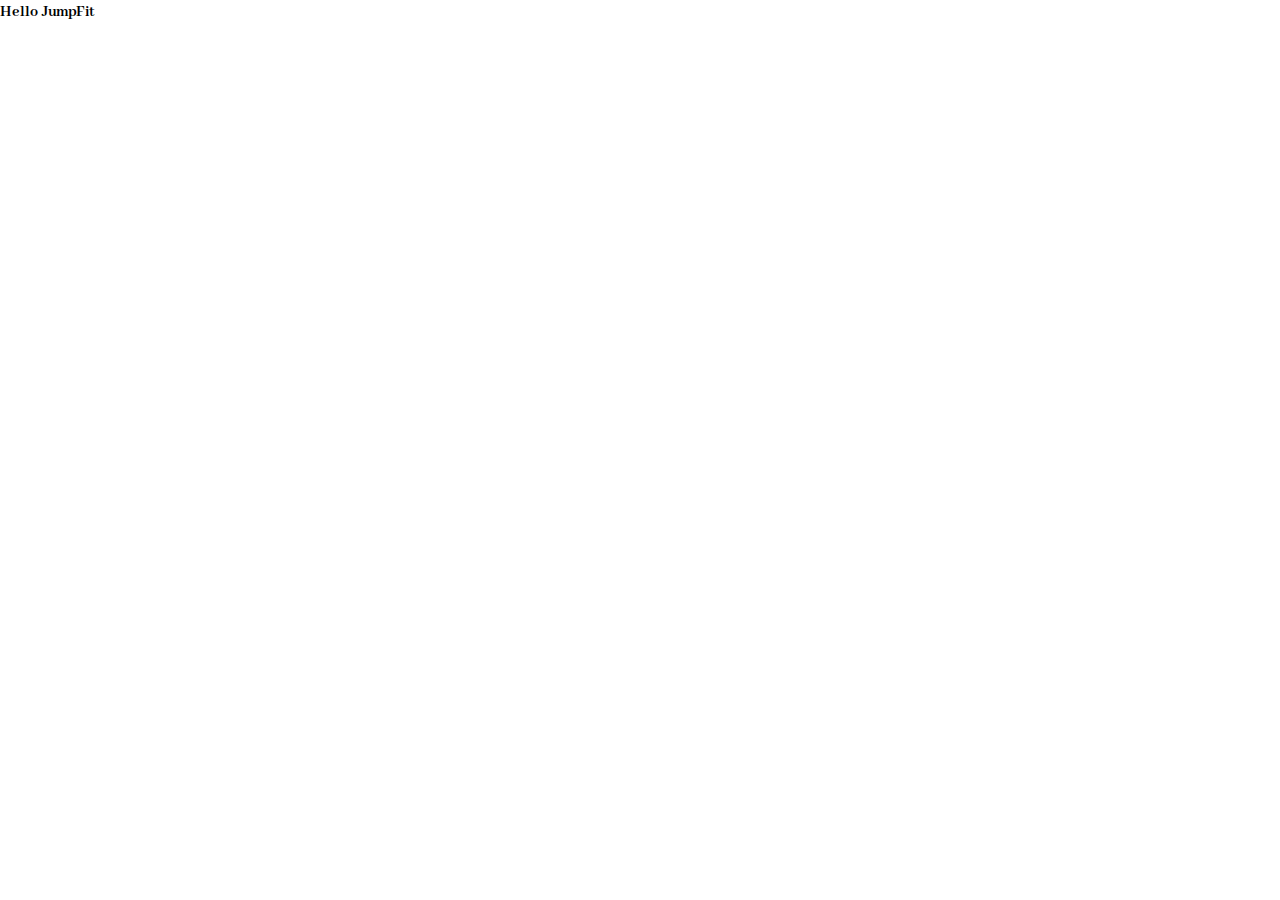
==== index.html @ c514a6f1 "release" ====
<!DOCTYPE html><html lang="ko"><head><meta charSet="utf-8"/><meta name="viewport" content="width=device-width, initial-scale=1"/><link rel="preload" href="/_next/static/media/21c9b7f6563401f3-s.p.woff2" as="font" crossorigin="" type="font/woff2"/><link rel="preload" href="/_next/static/media/7bd105f9beb92580-s.p.woff2" as="font" crossorigin="" type="font/woff2"/><link rel="preload" href="/_next/static/media/c9a5bc6a7c948fb0-s.p.woff2" as="font" crossorigin="" type="font/woff2"/><link rel="stylesheet" href="/_next/static/css/f84452f6a61d75df.css" data-precedence="next"/><link rel="preload" as="script" fetchPriority="low" href="/_next/static/chunks/webpack-0bb4d48d1ec7638c.js"/><script src="/_next/static/chunks/fd9d1056-d168486868a87526.js" async=""></script><script src="/_next/static/chunks/23-c4819d6612527067.js" async=""></script><script src="/_next/static/chunks/main-app-6ec96c47e3992fd3.js" async=""></script><title>JumpFit</title><meta name="description" content="사용자들이 점핑다이어트를 쉽게 관리하고 예약할 수 있는 편리한 모바일 애플리케이션입니다."/><link rel="icon" href="/favicon.ico" type="image/x-icon" sizes="16x16"/><meta name="next-size-adjust"/><script src="/_next/static/chunks/polyfills-78c92fac7aa8fdd8.js" noModule=""></script></head><body class="__className_f05a97"><main class="">Hello JumpFit</main><script src="/_next/static/chunks/webpack-0bb4d48d1ec7638c.js" async=""></script><script>(self.__next_f=self.__next_f||[]).push([0]);self.__next_f.push([2,null])</script><script>self.__next_f.push([1,"1:HL[\"/_next/static/media/21c9b7f6563401f3-s.p.woff2\",\"font\",{\"crossOrigin\":\"\",\"type\":\"font/woff2\"}]\n2:HL[\"/_next/static/media/7bd105f9beb92580-s.p.woff2\",\"font\",{\"crossOrigin\":\"\",\"type\":\"font/woff2\"}]\n3:HL[\"/_next/static/media/c9a5bc6a7c948fb0-s.p.woff2\",\"font\",{\"crossOrigin\":\"\",\"type\":\"font/woff2\"}]\n4:HL[\"/_next/static/css/f84452f6a61d75df.css\",\"style\"]\n"])</script><script>self.__next_f.push([1,"5:I[5751,[],\"\"]\n7:I[9275,[],\"\"]\n8:I[1343,[],\"\"]\na:I[6130,[],\"\"]\nb:[]\n0:[[[\"$\",\"link\",\"0\",{\"rel\":\"stylesheet\",\"href\":\"/_next/static/css/f84452f6a61d75df.css\",\"precedence\":\"next\",\"crossOrigin\":\"$undefined\"}]],[\"$\",\"$L5\",null,{\"buildId\":\"t7rIgmlN0nrNkxJ2Fg6Sf\",\"assetPrefix\":\"\",\"initialCanonicalUrl\":\"/\",\"initialTree\":[\"\",{\"children\":[\"__PAGE__\",{}]},\"$undefined\",\"$undefined\",true],\"initialSeedData\":[\"\",{\"children\":[\"__PAGE__\",{},[[\"$L6\",[\"$\",\"main\",null,{\"className\":\"\",\"children\":\"Hello JumpFit\"}]],null],null]},[[\"$\",\"html\",null,{\"lang\":\"ko\",\"children\":[\"$\",\"body\",null,{\"className\":\"__className_f05a97\",\"children\":[\"$\",\"$L7\",null,{\"parallelRouterKey\":\"children\",\"segmentPath\":[\"children\"],\"error\":\"$undefined\",\"errorStyles\":\"$undefined\",\"errorScripts\":\"$undefined\",\"template\":[\"$\",\"$L8\",null,{}],\"templateStyles\":\"$undefined\",\"templateScripts\":\"$undefined\",\"notFound\":[[\"$\",\"title\",null,{\"children\":\"404: This page could not be found.\"}],[\"$\",\"div\",null,{\"style\":{\"fontFamily\":\"system-ui,\\\"Segoe UI\\\",Roboto,Helvetica,Arial,sans-serif,\\\"Apple Color Emoji\\\",\\\"Segoe UI Emoji\\\"\",\"height\":\"100vh\",\"textAlign\":\"center\",\"display\":\"flex\",\"flexDirection\":\"column\",\"alignItems\":\"center\",\"justifyContent\":\"center\"},\"children\":[\"$\",\"div\",null,{\"children\":[[\"$\",\"style\",null,{\"dangerouslySetInnerHTML\":{\"__html\":\"body{color:#000;background:#fff;margin:0}.next-error-h1{border-right:1px solid rgba(0,0,0,.3)}@media (prefers-color-scheme:dark){body{color:#fff;background:#000}.next-error-h1{border-right:1px solid rgba(255,255,255,.3)}}\"}}],[\"$\",\"h1\",null,{\"className\":\"next-error-h1\",\"style\":{\"display\":\"inline-block\",\"margin\":\"0 20px 0 0\",\"padding\":\"0 23px 0 0\",\"fontSize\":24,\"fontWeight\":500,\"verticalAlign\":\"top\",\"lineHeight\":\"49px\"},\"children\":\"404\"}],[\"$\",\"div\",null,{\"style\":{\"display\":\"inline-block\"},\"children\":[\"$\",\"h2\",null,{\"style\":{\"fontSize\":14,\"fontWeight\":400,\"lineHeight\":\"49px\",\"margin\":0},\"children\":\"This page could not be found.\"}]}]]}]}]],\"notFoundStyles\":[],\"styles\":null}]}]}],null],null],\"couldBeIntercepted\":false,\"initialHead\":[fal"])</script><script>self.__next_f.push([1,"se,\"$L9\"],\"globalErrorComponent\":\"$a\",\"missingSlots\":\"$Wb\"}]]\n"])</script><script>self.__next_f.push([1,"9:[[\"$\",\"meta\",\"0\",{\"name\":\"viewport\",\"content\":\"width=device-width, initial-scale=1\"}],[\"$\",\"meta\",\"1\",{\"charSet\":\"utf-8\"}],[\"$\",\"title\",\"2\",{\"children\":\"JumpFit\"}],[\"$\",\"meta\",\"3\",{\"name\":\"description\",\"content\":\"사용자들이 점핑다이어트를 쉽게 관리하고 예약할 수 있는 편리한 모바일 애플리케이션입니다.\"}],[\"$\",\"link\",\"4\",{\"rel\":\"icon\",\"href\":\"/favicon.ico\",\"type\":\"image/x-icon\",\"sizes\":\"16x16\"}],[\"$\",\"meta\",\"5\",{\"name\":\"next-size-adjust\"}]]\n6:null\n"])</script></body></html>
---- _next/static/css/f84452f6a61d75df.css ----
/*
! tailwindcss v3.4.3 | MIT License | https://tailwindcss.com
*/*,:after,:before{box-sizing:border-box;border:0 solid #e5e7eb}:after,:before{--tw-content:""}:host,html{line-height:1.5;-webkit-text-size-adjust:100%;-moz-tab-size:4;tab-size:4;font-family:ui-sans-serif,system-ui,sans-serif,Apple Color Emoji,Segoe UI Emoji,Segoe UI Symbol,Noto Color Emoji;font-feature-settings:normal;font-variation-settings:normal;-webkit-tap-highlight-color:transparent}body{margin:0;line-height:inherit}hr{height:0;color:inherit;border-top-width:1px}abbr:where([title]){text-decoration:underline dotted}h1,h2,h3,h4,h5,h6{font-size:inherit;font-weight:inherit}a{color:inherit;text-decoration:inherit}b,strong{font-weight:bolder}code,kbd,pre,samp{font-family:ui-monospace,SFMono-Regular,Menlo,Monaco,Consolas,Liberation Mono,Courier New,monospace;font-feature-settings:normal;font-variation-settings:normal;font-size:1em}small{font-size:80%}sub,sup{font-size:75%;line-height:0;position:relative;vertical-align:baseline}sub{bottom:-.25em}sup{top:-.5em}table{text-indent:0;border-color:inherit;border-collapse:collapse}button,input,optgroup,select,textarea{font-family:inherit;font-feature-settings:inherit;font-variation-settings:inherit;font-size:100%;font-weight:inherit;line-height:inherit;letter-spacing:inherit;color:inherit;margin:0;padding:0}button,select{text-transform:none}button,input:where([type=button]),input:where([type=reset]),input:where([type=submit]){-webkit-appearance:button;background-color:transparent;background-image:none}:-moz-focusring{outline:auto}:-moz-ui-invalid{box-shadow:none}progress{vertical-align:baseline}::-webkit-inner-spin-button,::-webkit-outer-spin-button{height:auto}[type=search]{-webkit-appearance:textfield;outline-offset:-2px}::-webkit-search-decoration{-webkit-appearance:none}::-webkit-file-upload-button{-webkit-appearance:button;font:inherit}summary{display:list-item}blockquote,dd,dl,figure,h1,h2,h3,h4,h5,h6,hr,p,pre{margin:0}fieldset{margin:0}fieldset,legend{padding:0}menu,ol,ul{list-style:none;margin:0;padding:0}dialog{padding:0}textarea{resize:vertical}input::placeholder,textarea::placeholder{opacity:1;color:#9ca3af}[role=button],button{cursor:pointer}:disabled{cursor:default}audio,canvas,embed,iframe,img,object,svg,video{display:block;vertical-align:middle}img,video{max-width:100%;height:auto}[hidden]{display:none}*,:after,:before{--tw-border-spacing-x:0;--tw-border-spacing-y:0;--tw-translate-x:0;--tw-translate-y:0;--tw-rotate:0;--tw-skew-x:0;--tw-skew-y:0;--tw-scale-x:1;--tw-scale-y:1;--tw-pan-x: ;--tw-pan-y: ;--tw-pinch-zoom: ;--tw-scroll-snap-strictness:proximity;--tw-gradient-from-position: ;--tw-gradient-via-position: ;--tw-gradient-to-position: ;--tw-ordinal: ;--tw-slashed-zero: ;--tw-numeric-figure: ;--tw-numeric-spacing: ;--tw-numeric-fraction: ;--tw-ring-inset: ;--tw-ring-offset-width:0px;--tw-ring-offset-color:#fff;--tw-ring-color:rgba(59,130,246,.5);--tw-ring-offset-shadow:0 0 #0000;--tw-ring-shadow:0 0 #0000;--tw-shadow:0 0 #0000;--tw-shadow-colored:0 0 #0000;--tw-blur: ;--tw-brightness: ;--tw-contrast: ;--tw-grayscale: ;--tw-hue-rotate: ;--tw-invert: ;--tw-saturate: ;--tw-sepia: ;--tw-drop-shadow: ;--tw-backdrop-blur: ;--tw-backdrop-brightness: ;--tw-backdrop-contrast: ;--tw-backdrop-grayscale: ;--tw-backdrop-hue-rotate: ;--tw-backdrop-invert: ;--tw-backdrop-opacity: ;--tw-backdrop-saturate: ;--tw-backdrop-sepia: ;--tw-contain-size: ;--tw-contain-layout: ;--tw-contain-paint: ;--tw-contain-style: }::backdrop{--tw-border-spacing-x:0;--tw-border-spacing-y:0;--tw-translate-x:0;--tw-translate-y:0;--tw-rotate:0;--tw-skew-x:0;--tw-skew-y:0;--tw-scale-x:1;--tw-scale-y:1;--tw-pan-x: ;--tw-pan-y: ;--tw-pinch-zoom: ;--tw-scroll-snap-strictness:proximity;--tw-gradient-from-position: ;--tw-gradient-via-position: ;--tw-gradient-to-position: ;--tw-ordinal: ;--tw-slashed-zero: ;--tw-numeric-figure: ;--tw-numeric-spacing: ;--tw-numeric-fraction: ;--tw-ring-inset: ;--tw-ring-offset-width:0px;--tw-ring-offset-color:#fff;--tw-ring-color:rgba(59,130,246,.5);--tw-ring-offset-shadow:0 0 #0000;--tw-ring-shadow:0 0 #0000;--tw-shadow:0 0 #0000;--tw-shadow-colored:0 0 #0000;--tw-blur: ;--tw-brightness: ;--tw-contrast: ;--tw-grayscale: ;--tw-hue-rotate: ;--tw-invert: ;--tw-saturate: ;--tw-sepia: ;--tw-drop-shadow: ;--tw-backdrop-blur: ;--tw-backdrop-brightness: ;--tw-backdrop-contrast: ;--tw-backdrop-grayscale: ;--tw-backdrop-hue-rotate: ;--tw-backdrop-invert: ;--tw-backdrop-opacity: ;--tw-backdrop-saturate: ;--tw-backdrop-sepia: ;--tw-contain-size: ;--tw-contain-layout: ;--tw-contain-paint: ;--tw-contain-style: }.fixed{position:fixed}.absolute{position:absolute}.left-0{left:0}.left-5{left:1.25rem}.top-0{top:0}.top-2{top:.5rem}.my-6{margin-top:1.5rem;margin-bottom:1.5rem}.mb-12{margin-bottom:3rem}.mb-3{margin-bottom:.75rem}.mb-8{margin-bottom:2rem}.mt-6{margin-top:1.5rem}.mt-8{margin-top:2rem}.flex{display:flex}.h-12{height:3rem}.min-h-screen{min-height:100vh}.w-\[224px\]{width:224px}.w-full{width:100%}.w-screen{width:100vw}.min-w-\[375px\]{min-width:375px}.min-w-full{min-width:100%}.max-w-\[430px\]{max-width:430px}.flex-col{flex-direction:column}.items-center{align-items:center}.justify-center{justify-content:center}.justify-between{justify-content:space-between}.rounded-\[50px\]{border-radius:50px}.rounded-full{border-radius:9999px}.bg-background{--tw-bg-opacity:1;background-color:rgb(248 249 250/var(--tw-bg-opacity))}.bg-primary{--tw-bg-opacity:1;background-color:rgb(91 158 225/var(--tw-bg-opacity))}.bg-white{--tw-bg-opacity:1;background-color:rgb(255 255 255/var(--tw-bg-opacity))}.p-2{padding:.5rem}.px-1{padding-left:.25rem;padding-right:.25rem}.px-4{padding-left:1rem;padding-right:1rem}.pr-2{padding-right:.5rem}.text-center{text-align:center}.text-right{text-align:right}.text-2xl{font-size:1.5rem;line-height:2rem}.text-3xl{font-size:1.875rem;line-height:2.25rem}.text-base{font-size:1rem;line-height:1.5rem}.text-sm{font-size:.875rem;line-height:1.25rem}.text-\[\#707B81\]{--tw-text-opacity:1;color:rgb(112 123 129/var(--tw-text-opacity))}.text-primary{--tw-text-opacity:1;color:rgb(91 158 225/var(--tw-text-opacity))}.text-white{--tw-text-opacity:1;color:rgb(255 255 255/var(--tw-text-opacity))}.underline{text-decoration-line:underline}.caret-primary{caret-color:#5b9ee1}.placeholder\:text-\[\#1A253075\]::placeholder{color:#1a253075}.focus\:outline-1:focus{outline-width:1px}.focus\:outline-primary:focus{outline-color:#5b9ee1}@font-face{font-family:__Inter_aaf875;font-style:normal;font-weight:100 900;font-display:swap;src:url(/_next/static/media/ec159349637c90ad-s.woff2) format("woff2");unicode-range:u+0460-052f,u+1c80-1c88,u+20b4,u+2de0-2dff,u+a640-a69f,u+fe2e-fe2f}@font-face{font-family:__Inter_aaf875;font-style:normal;font-weight:100 900;font-display:swap;src:url(/_next/static/media/513657b02c5c193f-s.woff2) format("woff2");unicode-range:u+0301,u+0400-045f,u+0490-0491,u+04b0-04b1,u+2116}@font-face{font-family:__Inter_aaf875;font-style:normal;font-weight:100 900;font-display:swap;src:url(/_next/static/media/fd4db3eb5472fc27-s.woff2) format("woff2");unicode-range:u+1f??}@font-face{font-family:__Inter_aaf875;font-style:normal;font-weight:100 900;font-display:swap;src:url(/_next/static/media/51ed15f9841b9f9d-s.woff2) format("woff2");unicode-range:u+0370-0377,u+037a-037f,u+0384-038a,u+038c,u+038e-03a1,u+03a3-03ff}@font-face{font-family:__Inter_aaf875;font-style:normal;font-weight:100 900;font-display:swap;src:url(/_next/static/media/05a31a2ca4975f99-s.woff2) format("woff2");unicode-range:u+0102-0103,u+0110-0111,u+0128-0129,u+0168-0169,u+01a0-01a1,u+01af-01b0,u+0300-0301,u+0303-0304,u+0308-0309,u+0323,u+0329,u+1ea0-1ef9,u+20ab}@font-face{font-family:__Inter_aaf875;font-style:normal;font-weight:100 900;font-display:swap;src:url(/_next/static/media/d6b16ce4a6175f26-s.woff2) format("woff2");unicode-range:u+0100-02af,u+0304,u+0308,u+0329,u+1e00-1e9f,u+1ef2-1eff,u+2020,u+20a0-20ab,u+20ad-20c0,u+2113,u+2c60-2c7f,u+a720-a7ff}@font-face{font-family:__Inter_aaf875;font-style:normal;font-weight:100 900;font-display:swap;src:url(/_next/static/media/c9a5bc6a7c948fb0-s.p.woff2) format("woff2");unicode-range:u+00??,u+0131,u+0152-0153,u+02bb-02bc,u+02c6,u+02da,u+02dc,u+0304,u+0308,u+0329,u+2000-206f,u+2074,u+20ac,u+2122,u+2191,u+2193,u+2212,u+2215,u+feff,u+fffd}@font-face{font-family:__Inter_Fallback_aaf875;src:local("Arial");ascent-override:90.49%;descent-override:22.56%;line-gap-override:0.00%;size-adjust:107.06%}.__className_aaf875{font-family:__Inter_aaf875,__Inter_Fallback_aaf875;font-style:normal}@font-face{font-family:__Antonio_269739;font-style:normal;font-weight:100 700;font-display:swap;src:url(/_next/static/media/b37e02353da4ba38-s.woff2) format("woff2");unicode-range:u+0100-02af,u+0304,u+0308,u+0329,u+1e00-1e9f,u+1ef2-1eff,u+2020,u+20a0-20ab,u+20ad-20c0,u+2113,u+2c60-2c7f,u+a720-a7ff}@font-face{font-family:__Antonio_269739;font-style:normal;font-weight:100 700;font-display:swap;src:url(/_next/static/media/21c9b7f6563401f3-s.p.woff2) format("woff2");unicode-range:u+00??,u+0131,u+0152-0153,u+02bb-02bc,u+02c6,u+02da,u+02dc,u+0304,u+0308,u+0329,u+2000-206f,u+2074,u+20ac,u+2122,u+2191,u+2193,u+2212,u+2215,u+feff,u+fffd}@font-face{font-family:__Antonio_Fallback_269739;src:local("Arial");ascent-override:137.82%;descent-override:16.61%;line-gap-override:0.00%;size-adjust:83.79%}.__className_269739{font-family:__Antonio_269739,__Antonio_Fallback_269739;font-style:normal}@font-face{font-family:__Abhaya_Libre_f05a97;font-style:normal;font-weight:700;font-display:swap;src:url(/_next/static/media/bd4d200f4edafe98-s.woff2) format("woff2");unicode-range:u+0964-0965,u+0d81-0df4,u+1cf2,u+200c-200d,u+25cc,u+111e1-111f4}@font-face{font-family:__Abhaya_Libre_f05a97;font-style:normal;font-weight:700;font-display:swap;src:url(/_next/static/media/9cbf84475455825f-s.woff2) format("woff2");unicode-range:u+0100-02af,u+0304,u+0308,u+0329,u+1e00-1e9f,u+1ef2-1eff,u+2020,u+20a0-20ab,u+20ad-20c0,u+2113,u+2c60-2c7f,u+a720-a7ff}@font-face{font-family:__Abhaya_Libre_f05a97;font-style:normal;font-weight:700;font-display:swap;src:url(/_next/static/media/7bd105f9beb92580-s.p.woff2) format("woff2");unicode-range:u+00??,u+0131,u+0152-0153,u+02bb-02bc,u+02c6,u+02da,u+02dc,u+0304,u+0308,u+0329,u+2000-206f,u+2074,u+20ac,u+2122,u+2191,u+2193,u+2212,u+2215,u+feff,u+fffd}@font-face{font-family:__Abhaya_Libre_Fallback_f05a97;src:local("Times New Roman");ascent-override:83.78%;descent-override:33.90%;line-gap-override:0.00%;size-adjust:100.24%}.__className_f05a97{font-family:__Abhaya_Libre_f05a97,__Abhaya_Libre_Fallback_f05a97;font-weight:700;font-style:normal}
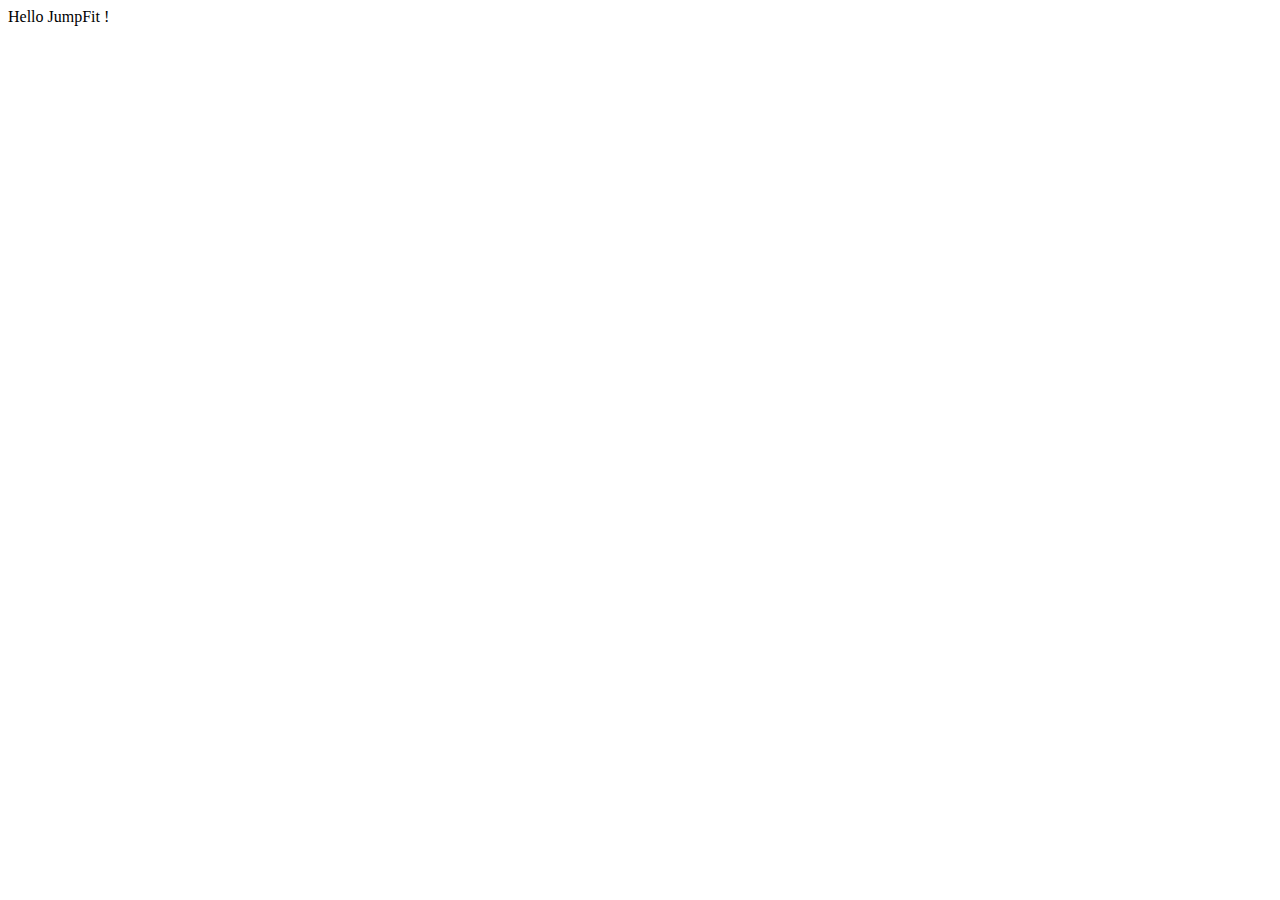
==== commit 216d3760: "release" ====
--- a/index.html
+++ b/index.html
@@ -1 +1 @@
-<!DOCTYPE html><html lang="ko"><head><meta charSet="utf-8"/><meta name="viewport" content="width=device-width, initial-scale=1"/><link rel="preload" href="/_next/static/media/21c9b7f6563401f3-s.p.woff2" as="font" crossorigin="" type="font/woff2"/><link rel="preload" href="/_next/static/media/7bd105f9beb92580-s.p.woff2" as="font" crossorigin="" type="font/woff2"/><link rel="preload" href="/_next/static/media/c9a5bc6a7c948fb0-s.p.woff2" as="font" crossorigin="" type="font/woff2"/><link rel="stylesheet" href="/_next/static/css/f84452f6a61d75df.css" data-precedence="next"/><link rel="preload" as="script" fetchPriority="low" href="/_next/static/chunks/webpack-0bb4d48d1ec7638c.js"/><script src="/_next/static/chunks/fd9d1056-d168486868a87526.js" async=""></script><script src="/_next/static/chunks/23-c4819d6612527067.js" async=""></script><script src="/_next/static/chunks/main-app-6ec96c47e3992fd3.js" async=""></script><title>JumpFit</title><meta name="description" content="사용자들이 점핑다이어트를 쉽게 관리하고 예약할 수 있는 편리한 모바일 애플리케이션입니다."/><link rel="icon" href="/favicon.ico" type="image/x-icon" sizes="16x16"/><meta name="next-size-adjust"/><script src="/_next/static/chunks/polyfills-78c92fac7aa8fdd8.js" noModule=""></script></head><body class="__className_f05a97"><main class="">Hello JumpFit</main><script src="/_next/static/chunks/webpack-0bb4d48d1ec7638c.js" async=""></script><script>(self.__next_f=self.__next_f||[]).push([0]);self.__next_f.push([2,null])</script><script>self.__next_f.push([1,"1:HL[\"/_next/static/media/21c9b7f6563401f3-s.p.woff2\",\"font\",{\"crossOrigin\":\"\",\"type\":\"font/woff2\"}]\n2:HL[\"/_next/static/media/7bd105f9beb92580-s.p.woff2\",\"font\",{\"crossOrigin\":\"\",\"type\":\"font/woff2\"}]\n3:HL[\"/_next/static/media/c9a5bc6a7c948fb0-s.p.woff2\",\"font\",{\"crossOrigin\":\"\",\"type\":\"font/woff2\"}]\n4:HL[\"/_next/static/css/f84452f6a61d75df.css\",\"style\"]\n"])</script><script>self.__next_f.push([1,"5:I[5751,[],\"\"]\n7:I[9275,[],\"\"]\n8:I[1343,[],\"\"]\na:I[6130,[],\"\"]\nb:[]\n0:[[[\"$\",\"link\",\"0\",{\"rel\":\"stylesheet\",\"href\":\"/_next/static/css/f84452f6a61d75df.css\",\"precedence\":\"next\",\"crossOrigin\":\"$undefined\"}]],[\"$\",\"$L5\",null,{\"buildId\":\"t7rIgmlN0nrNkxJ2Fg6Sf\",\"assetPrefix\":\"\",\"initialCanonicalUrl\":\"/\",\"initialTree\":[\"\",{\"children\":[\"__PAGE__\",{}]},\"$undefined\",\"$undefined\",true],\"initialSeedData\":[\"\",{\"children\":[\"__PAGE__\",{},[[\"$L6\",[\"$\",\"main\",null,{\"className\":\"\",\"children\":\"Hello JumpFit\"}]],null],null]},[[\"$\",\"html\",null,{\"lang\":\"ko\",\"children\":[\"$\",\"body\",null,{\"className\":\"__className_f05a97\",\"children\":[\"$\",\"$L7\",null,{\"parallelRouterKey\":\"children\",\"segmentPath\":[\"children\"],\"error\":\"$undefined\",\"errorStyles\":\"$undefined\",\"errorScripts\":\"$undefined\",\"template\":[\"$\",\"$L8\",null,{}],\"templateStyles\":\"$undefined\",\"templateScripts\":\"$undefined\",\"notFound\":[[\"$\",\"title\",null,{\"children\":\"404: This page could not be found.\"}],[\"$\",\"div\",null,{\"style\":{\"fontFamily\":\"system-ui,\\\"Segoe UI\\\",Roboto,Helvetica,Arial,sans-serif,\\\"Apple Color Emoji\\\",\\\"Segoe UI Emoji\\\"\",\"height\":\"100vh\",\"textAlign\":\"center\",\"display\":\"flex\",\"flexDirection\":\"column\",\"alignItems\":\"center\",\"justifyContent\":\"center\"},\"children\":[\"$\",\"div\",null,{\"children\":[[\"$\",\"style\",null,{\"dangerouslySetInnerHTML\":{\"__html\":\"body{color:#000;background:#fff;margin:0}.next-error-h1{border-right:1px solid rgba(0,0,0,.3)}@media (prefers-color-scheme:dark){body{color:#fff;background:#000}.next-error-h1{border-right:1px solid rgba(255,255,255,.3)}}\"}}],[\"$\",\"h1\",null,{\"className\":\"next-error-h1\",\"style\":{\"display\":\"inline-block\",\"margin\":\"0 20px 0 0\",\"padding\":\"0 23px 0 0\",\"fontSize\":24,\"fontWeight\":500,\"verticalAlign\":\"top\",\"lineHeight\":\"49px\"},\"children\":\"404\"}],[\"$\",\"div\",null,{\"style\":{\"display\":\"inline-block\"},\"children\":[\"$\",\"h2\",null,{\"style\":{\"fontSize\":14,\"fontWeight\":400,\"lineHeight\":\"49px\",\"margin\":0},\"children\":\"This page could not be found.\"}]}]]}]}]],\"notFoundStyles\":[],\"styles\":null}]}]}],null],null],\"couldBeIntercepted\":false,\"initialHead\":[fal"])</script><script>self.__next_f.push([1,"se,\"$L9\"],\"globalErrorComponent\":\"$a\",\"missingSlots\":\"$Wb\"}]]\n"])</script><script>self.__next_f.push([1,"9:[[\"$\",\"meta\",\"0\",{\"name\":\"viewport\",\"content\":\"width=device-width, initial-scale=1\"}],[\"$\",\"meta\",\"1\",{\"charSet\":\"utf-8\"}],[\"$\",\"title\",\"2\",{\"children\":\"JumpFit\"}],[\"$\",\"meta\",\"3\",{\"name\":\"description\",\"content\":\"사용자들이 점핑다이어트를 쉽게 관리하고 예약할 수 있는 편리한 모바일 애플리케이션입니다.\"}],[\"$\",\"link\",\"4\",{\"rel\":\"icon\",\"href\":\"/favicon.ico\",\"type\":\"image/x-icon\",\"sizes\":\"16x16\"}],[\"$\",\"meta\",\"5\",{\"name\":\"next-size-adjust\"}]]\n6:null\n"])</script></body></html>+<!DOCTYPE html><html lang="ko"><head><meta charSet="utf-8"/><meta name="viewport" content="width=device-width, initial-scale=1"/><link rel="preload" href="/_next/static/media/21c9b7f6563401f3-s.p.woff2" as="font" crossorigin="" type="font/woff2"/><link rel="preload" href="/_next/static/media/7bd105f9beb92580-s.p.woff2" as="font" crossorigin="" type="font/woff2"/><link rel="preload" href="/_next/static/media/c9a5bc6a7c948fb0-s.p.woff2" as="font" crossorigin="" type="font/woff2"/><link rel="stylesheet" href="/_next/static/css/f84452f6a61d75df.css" data-precedence="next"/><link rel="preload" as="script" fetchPriority="low" href="/_next/static/chunks/webpack-0bb4d48d1ec7638c.js"/><script src="/_next/static/chunks/fd9d1056-d168486868a87526.js" async=""></script><script src="/_next/static/chunks/23-c4819d6612527067.js" async=""></script><script src="/_next/static/chunks/main-app-bf71697fd45977ba.js" async=""></script><title>JumpFit</title><meta name="description" content="사용자들이 점핑다이어트를 쉽게 관리하고 예약할 수 있는 편리한 모바일 애플리케이션입니다."/><link rel="icon" href="/favicon.ico" type="image/x-icon" sizes="16x16"/><meta name="next-size-adjust"/><script src="/_next/static/chunks/polyfills-78c92fac7aa8fdd8.js" noModule=""></script></head><body class="__className_f05a97"><main class="">Hello JumpFit !</main><script src="/_next/static/chunks/webpack-0bb4d48d1ec7638c.js" async=""></script><script>(self.__next_f=self.__next_f||[]).push([0]);self.__next_f.push([2,null])</script><script>self.__next_f.push([1,"1:HL[\"/_next/static/media/21c9b7f6563401f3-s.p.woff2\",\"font\",{\"crossOrigin\":\"\",\"type\":\"font/woff2\"}]\n2:HL[\"/_next/static/media/7bd105f9beb92580-s.p.woff2\",\"font\",{\"crossOrigin\":\"\",\"type\":\"font/woff2\"}]\n3:HL[\"/_next/static/media/c9a5bc6a7c948fb0-s.p.woff2\",\"font\",{\"crossOrigin\":\"\",\"type\":\"font/woff2\"}]\n4:HL[\"/_next/static/css/f84452f6a61d75df.css\",\"style\"]\n"])</script><script>self.__next_f.push([1,"5:I[5751,[],\"\"]\n7:I[9275,[],\"\"]\n8:I[1343,[],\"\"]\na:I[6130,[],\"\"]\nb:[]\n0:[[[\"$\",\"link\",\"0\",{\"rel\":\"stylesheet\",\"href\":\"/_next/static/css/f84452f6a61d75df.css\",\"precedence\":\"next\",\"crossOrigin\":\"$undefined\"}]],[\"$\",\"$L5\",null,{\"buildId\":\"lrT76DOgVcYE5RiieoN3_\",\"assetPrefix\":\"\",\"initialCanonicalUrl\":\"/\",\"initialTree\":[\"\",{\"children\":[\"__PAGE__\",{}]},\"$undefined\",\"$undefined\",true],\"initialSeedData\":[\"\",{\"children\":[\"__PAGE__\",{},[[\"$L6\",[\"$\",\"main\",null,{\"className\":\"\",\"children\":\"Hello JumpFit !\"}]],null],null]},[[\"$\",\"html\",null,{\"lang\":\"ko\",\"children\":[\"$\",\"body\",null,{\"className\":\"__className_f05a97\",\"children\":[\"$\",\"$L7\",null,{\"parallelRouterKey\":\"children\",\"segmentPath\":[\"children\"],\"error\":\"$undefined\",\"errorStyles\":\"$undefined\",\"errorScripts\":\"$undefined\",\"template\":[\"$\",\"$L8\",null,{}],\"templateStyles\":\"$undefined\",\"templateScripts\":\"$undefined\",\"notFound\":[[\"$\",\"title\",null,{\"children\":\"404: This page could not be found.\"}],[\"$\",\"div\",null,{\"style\":{\"fontFamily\":\"system-ui,\\\"Segoe UI\\\",Roboto,Helvetica,Arial,sans-serif,\\\"Apple Color Emoji\\\",\\\"Segoe UI Emoji\\\"\",\"height\":\"100vh\",\"textAlign\":\"center\",\"display\":\"flex\",\"flexDirection\":\"column\",\"alignItems\":\"center\",\"justifyContent\":\"center\"},\"children\":[\"$\",\"div\",null,{\"children\":[[\"$\",\"style\",null,{\"dangerouslySetInnerHTML\":{\"__html\":\"body{color:#000;background:#fff;margin:0}.next-error-h1{border-right:1px solid rgba(0,0,0,.3)}@media (prefers-color-scheme:dark){body{color:#fff;background:#000}.next-error-h1{border-right:1px solid rgba(255,255,255,.3)}}\"}}],[\"$\",\"h1\",null,{\"className\":\"next-error-h1\",\"style\":{\"display\":\"inline-block\",\"margin\":\"0 20px 0 0\",\"padding\":\"0 23px 0 0\",\"fontSize\":24,\"fontWeight\":500,\"verticalAlign\":\"top\",\"lineHeight\":\"49px\"},\"children\":\"404\"}],[\"$\",\"div\",null,{\"style\":{\"display\":\"inline-block\"},\"children\":[\"$\",\"h2\",null,{\"style\":{\"fontSize\":14,\"fontWeight\":400,\"lineHeight\":\"49px\",\"margin\":0},\"children\":\"This page could not be found.\"}]}]]}]}]],\"notFoundStyles\":[],\"styles\":null}]}]}],null],null],\"couldBeIntercepted\":false,\"initialHead\":[f"])</script><script>self.__next_f.push([1,"alse,\"$L9\"],\"globalErrorComponent\":\"$a\",\"missingSlots\":\"$Wb\"}]]\n"])</script><script>self.__next_f.push([1,"9:[[\"$\",\"meta\",\"0\",{\"name\":\"viewport\",\"content\":\"width=device-width, initial-scale=1\"}],[\"$\",\"meta\",\"1\",{\"charSet\":\"utf-8\"}],[\"$\",\"title\",\"2\",{\"children\":\"JumpFit\"}],[\"$\",\"meta\",\"3\",{\"name\":\"description\",\"content\":\"사용자들이 점핑다이어트를 쉽게 관리하고 예약할 수 있는 편리한 모바일 애플리케이션입니다.\"}],[\"$\",\"link\",\"4\",{\"rel\":\"icon\",\"href\":\"/favicon.ico\",\"type\":\"image/x-icon\",\"sizes\":\"16x16\"}],[\"$\",\"meta\",\"5\",{\"name\":\"next-size-adjust\"}]]\n6:null\n"])</script></body></html>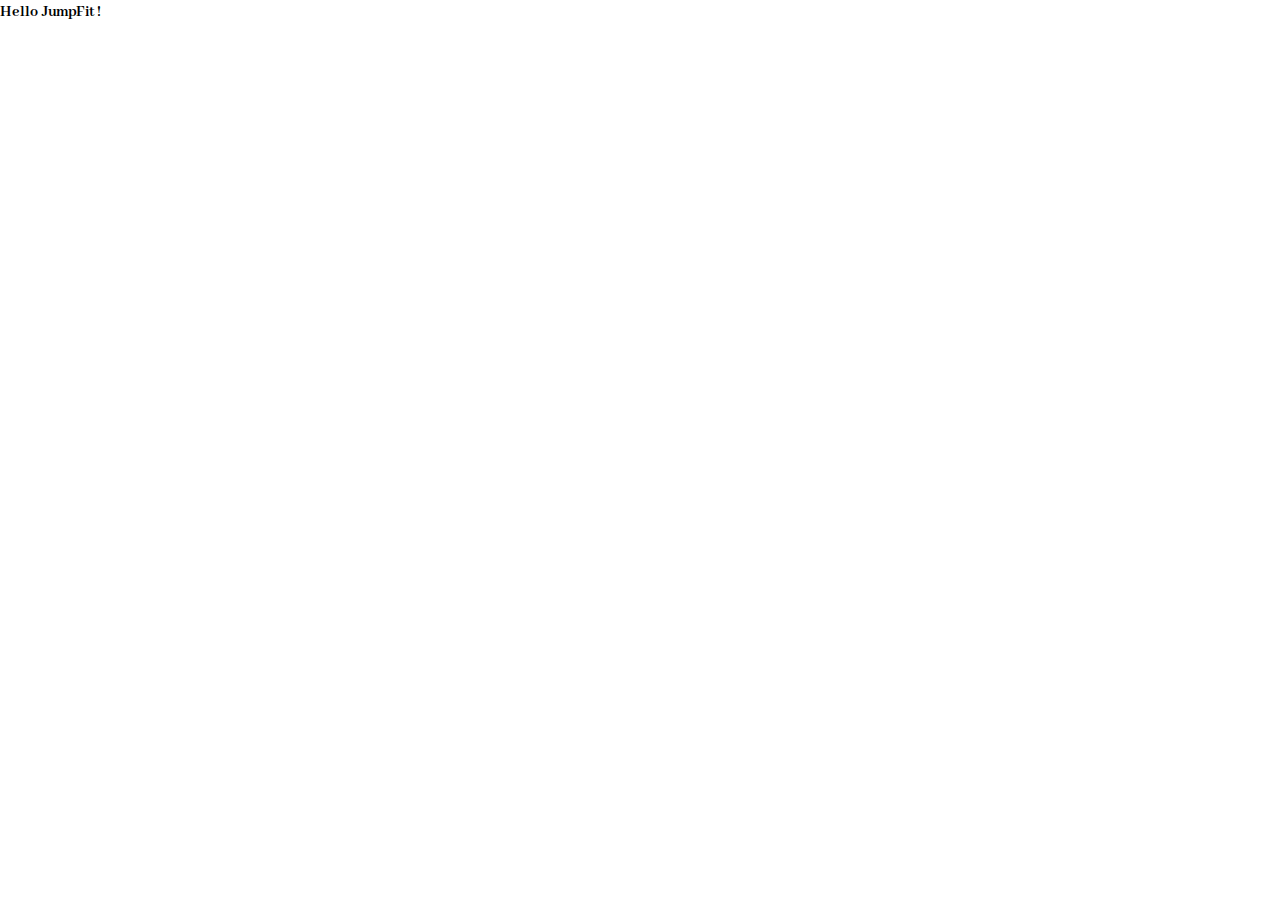
==== commit f9010cc7: "release" ====
--- a/index.html
+++ b/index.html
@@ -1 +1 @@
-<!DOCTYPE html><html lang="ko"><head><meta charSet="utf-8"/><meta name="viewport" content="width=device-width, initial-scale=1"/><link rel="preload" href="/_next/static/media/21c9b7f6563401f3-s.p.woff2" as="font" crossorigin="" type="font/woff2"/><link rel="preload" href="/_next/static/media/7bd105f9beb92580-s.p.woff2" as="font" crossorigin="" type="font/woff2"/><link rel="preload" href="/_next/static/media/c9a5bc6a7c948fb0-s.p.woff2" as="font" crossorigin="" type="font/woff2"/><link rel="stylesheet" href="/_next/static/css/f84452f6a61d75df.css" data-precedence="next"/><link rel="preload" as="script" fetchPriority="low" href="/_next/static/chunks/webpack-0bb4d48d1ec7638c.js"/><script src="/_next/static/chunks/fd9d1056-d168486868a87526.js" async=""></script><script src="/_next/static/chunks/23-c4819d6612527067.js" async=""></script><script src="/_next/static/chunks/main-app-bf71697fd45977ba.js" async=""></script><title>JumpFit</title><meta name="description" content="사용자들이 점핑다이어트를 쉽게 관리하고 예약할 수 있는 편리한 모바일 애플리케이션입니다."/><link rel="icon" href="/favicon.ico" type="image/x-icon" sizes="16x16"/><meta name="next-size-adjust"/><script src="/_next/static/chunks/polyfills-78c92fac7aa8fdd8.js" noModule=""></script></head><body class="__className_f05a97"><main class="">Hello JumpFit !</main><script src="/_next/static/chunks/webpack-0bb4d48d1ec7638c.js" async=""></script><script>(self.__next_f=self.__next_f||[]).push([0]);self.__next_f.push([2,null])</script><script>self.__next_f.push([1,"1:HL[\"/_next/static/media/21c9b7f6563401f3-s.p.woff2\",\"font\",{\"crossOrigin\":\"\",\"type\":\"font/woff2\"}]\n2:HL[\"/_next/static/media/7bd105f9beb92580-s.p.woff2\",\"font\",{\"crossOrigin\":\"\",\"type\":\"font/woff2\"}]\n3:HL[\"/_next/static/media/c9a5bc6a7c948fb0-s.p.woff2\",\"font\",{\"crossOrigin\":\"\",\"type\":\"font/woff2\"}]\n4:HL[\"/_next/static/css/f84452f6a61d75df.css\",\"style\"]\n"])</script><script>self.__next_f.push([1,"5:I[5751,[],\"\"]\n7:I[9275,[],\"\"]\n8:I[1343,[],\"\"]\na:I[6130,[],\"\"]\nb:[]\n0:[[[\"$\",\"link\",\"0\",{\"rel\":\"stylesheet\",\"href\":\"/_next/static/css/f84452f6a61d75df.css\",\"precedence\":\"next\",\"crossOrigin\":\"$undefined\"}]],[\"$\",\"$L5\",null,{\"buildId\":\"lrT76DOgVcYE5RiieoN3_\",\"assetPrefix\":\"\",\"initialCanonicalUrl\":\"/\",\"initialTree\":[\"\",{\"children\":[\"__PAGE__\",{}]},\"$undefined\",\"$undefined\",true],\"initialSeedData\":[\"\",{\"children\":[\"__PAGE__\",{},[[\"$L6\",[\"$\",\"main\",null,{\"className\":\"\",\"children\":\"Hello JumpFit !\"}]],null],null]},[[\"$\",\"html\",null,{\"lang\":\"ko\",\"children\":[\"$\",\"body\",null,{\"className\":\"__className_f05a97\",\"children\":[\"$\",\"$L7\",null,{\"parallelRouterKey\":\"children\",\"segmentPath\":[\"children\"],\"error\":\"$undefined\",\"errorStyles\":\"$undefined\",\"errorScripts\":\"$undefined\",\"template\":[\"$\",\"$L8\",null,{}],\"templateStyles\":\"$undefined\",\"templateScripts\":\"$undefined\",\"notFound\":[[\"$\",\"title\",null,{\"children\":\"404: This page could not be found.\"}],[\"$\",\"div\",null,{\"style\":{\"fontFamily\":\"system-ui,\\\"Segoe UI\\\",Roboto,Helvetica,Arial,sans-serif,\\\"Apple Color Emoji\\\",\\\"Segoe UI Emoji\\\"\",\"height\":\"100vh\",\"textAlign\":\"center\",\"display\":\"flex\",\"flexDirection\":\"column\",\"alignItems\":\"center\",\"justifyContent\":\"center\"},\"children\":[\"$\",\"div\",null,{\"children\":[[\"$\",\"style\",null,{\"dangerouslySetInnerHTML\":{\"__html\":\"body{color:#000;background:#fff;margin:0}.next-error-h1{border-right:1px solid rgba(0,0,0,.3)}@media (prefers-color-scheme:dark){body{color:#fff;background:#000}.next-error-h1{border-right:1px solid rgba(255,255,255,.3)}}\"}}],[\"$\",\"h1\",null,{\"className\":\"next-error-h1\",\"style\":{\"display\":\"inline-block\",\"margin\":\"0 20px 0 0\",\"padding\":\"0 23px 0 0\",\"fontSize\":24,\"fontWeight\":500,\"verticalAlign\":\"top\",\"lineHeight\":\"49px\"},\"children\":\"404\"}],[\"$\",\"div\",null,{\"style\":{\"display\":\"inline-block\"},\"children\":[\"$\",\"h2\",null,{\"style\":{\"fontSize\":14,\"fontWeight\":400,\"lineHeight\":\"49px\",\"margin\":0},\"children\":\"This page could not be found.\"}]}]]}]}]],\"notFoundStyles\":[],\"styles\":null}]}]}],null],null],\"couldBeIntercepted\":false,\"initialHead\":[f"])</script><script>self.__next_f.push([1,"alse,\"$L9\"],\"globalErrorComponent\":\"$a\",\"missingSlots\":\"$Wb\"}]]\n"])</script><script>self.__next_f.push([1,"9:[[\"$\",\"meta\",\"0\",{\"name\":\"viewport\",\"content\":\"width=device-width, initial-scale=1\"}],[\"$\",\"meta\",\"1\",{\"charSet\":\"utf-8\"}],[\"$\",\"title\",\"2\",{\"children\":\"JumpFit\"}],[\"$\",\"meta\",\"3\",{\"name\":\"description\",\"content\":\"사용자들이 점핑다이어트를 쉽게 관리하고 예약할 수 있는 편리한 모바일 애플리케이션입니다.\"}],[\"$\",\"link\",\"4\",{\"rel\":\"icon\",\"href\":\"/favicon.ico\",\"type\":\"image/x-icon\",\"sizes\":\"16x16\"}],[\"$\",\"meta\",\"5\",{\"name\":\"next-size-adjust\"}]]\n6:null\n"])</script></body></html>+<!DOCTYPE html><html lang="ko"><head><meta charSet="utf-8"/><meta name="viewport" content="width=device-width, initial-scale=1"/><link rel="preload" href="/next/static/media/21c9b7f6563401f3-s.p.woff2" as="font" crossorigin="" type="font/woff2"/><link rel="preload" href="/next/static/media/7bd105f9beb92580-s.p.woff2" as="font" crossorigin="" type="font/woff2"/><link rel="preload" href="/next/static/media/c9a5bc6a7c948fb0-s.p.woff2" as="font" crossorigin="" type="font/woff2"/><link rel="stylesheet" href="/next/static/css/f84452f6a61d75df.css" data-precedence="next"/><link rel="preload" as="script" fetchPriority="low" href="/next/static/chunks/webpack-0bb4d48d1ec7638c.js"/><script src="/next/static/chunks/fd9d1056-d168486868a87526.js" async=""></script><script src="/next/static/chunks/23-c4819d6612527067.js" async=""></script><script src="/next/static/chunks/main-app-4b89059da0c0d763.js" async=""></script><title>JumpFit</title><meta name="description" content="사용자들이 점핑다이어트를 쉽게 관리하고 예약할 수 있는 편리한 모바일 애플리케이션입니다."/><link rel="icon" href="/favicon.ico" type="image/x-icon" sizes="16x16"/><meta name="next-size-adjust"/><script src="/next/static/chunks/polyfills-78c92fac7aa8fdd8.js" noModule=""></script></head><body class="__className_f05a97"><main class="">Hello JumpFit !</main><script src="/next/static/chunks/webpack-0bb4d48d1ec7638c.js" async=""></script><script>(self._next_f=self._next_f||[]).push([0]);self._next_f.push([2,null])</script><script>self._next_f.push([1,"1:HL[\"/next/static/media/21c9b7f6563401f3-s.p.woff2\",\"font\",{\"crossOrigin\":\"\",\"type\":\"font/woff2\"}]\n2:HL[\"/next/static/media/7bd105f9beb92580-s.p.woff2\",\"font\",{\"crossOrigin\":\"\",\"type\":\"font/woff2\"}]\n3:HL[\"/next/static/media/c9a5bc6a7c948fb0-s.p.woff2\",\"font\",{\"crossOrigin\":\"\",\"type\":\"font/woff2\"}]\n4:HL[\"/next/static/css/f84452f6a61d75df.css\",\"style\"]\n"])</script><script>self._next_f.push([1,"5:I[5751,[],\"\"]\n7:I[9275,[],\"\"]\n8:I[1343,[],\"\"]\na:I[6130,[],\"\"]\nb:[]\n0:[[[\"$\",\"link\",\"0\",{\"rel\":\"stylesheet\",\"href\":\"/next/static/css/f84452f6a61d75df.css\",\"precedence\":\"next\",\"crossOrigin\":\"$undefined\"}]],[\"$\",\"$L5\",null,{\"buildId\":\"Vmr-5nm8JYw8Yc_V9U5Do\",\"assetPrefix\":\"\",\"initialCanonicalUrl\":\"/\",\"initialTree\":[\"\",{\"children\":[\"__PAGE__\",{}]},\"$undefined\",\"$undefined\",true],\"initialSeedData\":[\"\",{\"children\":[\"__PAGE__\",{},[[\"$L6\",[\"$\",\"main\",null,{\"className\":\"\",\"children\":\"Hello JumpFit !\"}]],null],null]},[[\"$\",\"html\",null,{\"lang\":\"ko\",\"children\":[\"$\",\"body\",null,{\"className\":\"__className_f05a97\",\"children\":[\"$\",\"$L7\",null,{\"parallelRouterKey\":\"children\",\"segmentPath\":[\"children\"],\"error\":\"$undefined\",\"errorStyles\":\"$undefined\",\"errorScripts\":\"$undefined\",\"template\":[\"$\",\"$L8\",null,{}],\"templateStyles\":\"$undefined\",\"templateScripts\":\"$undefined\",\"notFound\":[[\"$\",\"title\",null,{\"children\":\"404: This page could not be found.\"}],[\"$\",\"div\",null,{\"style\":{\"fontFamily\":\"system-ui,\\\"Segoe UI\\\",Roboto,Helvetica,Arial,sans-serif,\\\"Apple Color Emoji\\\",\\\"Segoe UI Emoji\\\"\",\"height\":\"100vh\",\"textAlign\":\"center\",\"display\":\"flex\",\"flexDirection\":\"column\",\"alignItems\":\"center\",\"justifyContent\":\"center\"},\"children\":[\"$\",\"div\",null,{\"children\":[[\"$\",\"style\",null,{\"dangerouslySetInnerHTML\":{\"__html\":\"body{color:#000;background:#fff;margin:0}.next-error-h1{border-right:1px solid rgba(0,0,0,.3)}@media (prefers-color-scheme:dark){body{color:#fff;background:#000}.next-error-h1{border-right:1px solid rgba(255,255,255,.3)}}\"}}],[\"$\",\"h1\",null,{\"className\":\"next-error-h1\",\"style\":{\"display\":\"inline-block\",\"margin\":\"0 20px 0 0\",\"padding\":\"0 23px 0 0\",\"fontSize\":24,\"fontWeight\":500,\"verticalAlign\":\"top\",\"lineHeight\":\"49px\"},\"children\":\"404\"}],[\"$\",\"div\",null,{\"style\":{\"display\":\"inline-block\"},\"children\":[\"$\",\"h2\",null,{\"style\":{\"fontSize\":14,\"fontWeight\":400,\"lineHeight\":\"49px\",\"margin\":0},\"children\":\"This page could not be found.\"}]}]]}]}]],\"notFoundStyles\":[],\"styles\":null}]}]}],null],null],\"couldBeIntercepted\":false,\"initialHead\":[f"])</script><script>self._next_f.push([1,"alse,\"$L9\"],\"globalErrorComponent\":\"$a\",\"missingSlots\":\"$Wb\"}]]\n"])</script><script>self._next_f.push([1,"9:[[\"$\",\"meta\",\"0\",{\"name\":\"viewport\",\"content\":\"width=device-width, initial-scale=1\"}],[\"$\",\"meta\",\"1\",{\"charSet\":\"utf-8\"}],[\"$\",\"title\",\"2\",{\"children\":\"JumpFit\"}],[\"$\",\"meta\",\"3\",{\"name\":\"description\",\"content\":\"사용자들이 점핑다이어트를 쉽게 관리하고 예약할 수 있는 편리한 모바일 애플리케이션입니다.\"}],[\"$\",\"link\",\"4\",{\"rel\":\"icon\",\"href\":\"/favicon.ico\",\"type\":\"image/x-icon\",\"sizes\":\"16x16\"}],[\"$\",\"meta\",\"5\",{\"name\":\"next-size-adjust\"}]]\n6:null\n"])</script></body></html>--- a/next/static/css/f84452f6a61d75df.css
+++ b/next/static/css/f84452f6a61d75df.css
@@ -0,0 +1,3 @@
+/*
+! tailwindcss v3.4.3 | MIT License | https://tailwindcss.com
+*/*,:after,:before{box-sizing:border-box;border:0 solid #e5e7eb}:after,:before{--tw-content:""}:host,html{line-height:1.5;-webkit-text-size-adjust:100%;-moz-tab-size:4;tab-size:4;font-family:ui-sans-serif,system-ui,sans-serif,Apple Color Emoji,Segoe UI Emoji,Segoe UI Symbol,Noto Color Emoji;font-feature-settings:normal;font-variation-settings:normal;-webkit-tap-highlight-color:transparent}body{margin:0;line-height:inherit}hr{height:0;color:inherit;border-top-width:1px}abbr:where([title]){text-decoration:underline dotted}h1,h2,h3,h4,h5,h6{font-size:inherit;font-weight:inherit}a{color:inherit;text-decoration:inherit}b,strong{font-weight:bolder}code,kbd,pre,samp{font-family:ui-monospace,SFMono-Regular,Menlo,Monaco,Consolas,Liberation Mono,Courier New,monospace;font-feature-settings:normal;font-variation-settings:normal;font-size:1em}small{font-size:80%}sub,sup{font-size:75%;line-height:0;position:relative;vertical-align:baseline}sub{bottom:-.25em}sup{top:-.5em}table{text-indent:0;border-color:inherit;border-collapse:collapse}button,input,optgroup,select,textarea{font-family:inherit;font-feature-settings:inherit;font-variation-settings:inherit;font-size:100%;font-weight:inherit;line-height:inherit;letter-spacing:inherit;color:inherit;margin:0;padding:0}button,select{text-transform:none}button,input:where([type=button]),input:where([type=reset]),input:where([type=submit]){-webkit-appearance:button;background-color:transparent;background-image:none}:-moz-focusring{outline:auto}:-moz-ui-invalid{box-shadow:none}progress{vertical-align:baseline}::-webkit-inner-spin-button,::-webkit-outer-spin-button{height:auto}[type=search]{-webkit-appearance:textfield;outline-offset:-2px}::-webkit-search-decoration{-webkit-appearance:none}::-webkit-file-upload-button{-webkit-appearance:button;font:inherit}summary{display:list-item}blockquote,dd,dl,figure,h1,h2,h3,h4,h5,h6,hr,p,pre{margin:0}fieldset{margin:0}fieldset,legend{padding:0}menu,ol,ul{list-style:none;margin:0;padding:0}dialog{padding:0}textarea{resize:vertical}input::placeholder,textarea::placeholder{opacity:1;color:#9ca3af}[role=button],button{cursor:pointer}:disabled{cursor:default}audio,canvas,embed,iframe,img,object,svg,video{display:block;vertical-align:middle}img,video{max-width:100%;height:auto}[hidden]{display:none}*,:after,:before{--tw-border-spacing-x:0;--tw-border-spacing-y:0;--tw-translate-x:0;--tw-translate-y:0;--tw-rotate:0;--tw-skew-x:0;--tw-skew-y:0;--tw-scale-x:1;--tw-scale-y:1;--tw-pan-x: ;--tw-pan-y: ;--tw-pinch-zoom: ;--tw-scroll-snap-strictness:proximity;--tw-gradient-from-position: ;--tw-gradient-via-position: ;--tw-gradient-to-position: ;--tw-ordinal: ;--tw-slashed-zero: ;--tw-numeric-figure: ;--tw-numeric-spacing: ;--tw-numeric-fraction: ;--tw-ring-inset: ;--tw-ring-offset-width:0px;--tw-ring-offset-color:#fff;--tw-ring-color:rgba(59,130,246,.5);--tw-ring-offset-shadow:0 0 #0000;--tw-ring-shadow:0 0 #0000;--tw-shadow:0 0 #0000;--tw-shadow-colored:0 0 #0000;--tw-blur: ;--tw-brightness: ;--tw-contrast: ;--tw-grayscale: ;--tw-hue-rotate: ;--tw-invert: ;--tw-saturate: ;--tw-sepia: ;--tw-drop-shadow: ;--tw-backdrop-blur: ;--tw-backdrop-brightness: ;--tw-backdrop-contrast: ;--tw-backdrop-grayscale: ;--tw-backdrop-hue-rotate: ;--tw-backdrop-invert: ;--tw-backdrop-opacity: ;--tw-backdrop-saturate: ;--tw-backdrop-sepia: ;--tw-contain-size: ;--tw-contain-layout: ;--tw-contain-paint: ;--tw-contain-style: }::backdrop{--tw-border-spacing-x:0;--tw-border-spacing-y:0;--tw-translate-x:0;--tw-translate-y:0;--tw-rotate:0;--tw-skew-x:0;--tw-skew-y:0;--tw-scale-x:1;--tw-scale-y:1;--tw-pan-x: ;--tw-pan-y: ;--tw-pinch-zoom: ;--tw-scroll-snap-strictness:proximity;--tw-gradient-from-position: ;--tw-gradient-via-position: ;--tw-gradient-to-position: ;--tw-ordinal: ;--tw-slashed-zero: ;--tw-numeric-figure: ;--tw-numeric-spacing: ;--tw-numeric-fraction: ;--tw-ring-inset: ;--tw-ring-offset-width:0px;--tw-ring-offset-color:#fff;--tw-ring-color:rgba(59,130,246,.5);--tw-ring-offset-shadow:0 0 #0000;--tw-ring-shadow:0 0 #0000;--tw-shadow:0 0 #0000;--tw-shadow-colored:0 0 #0000;--tw-blur: ;--tw-brightness: ;--tw-contrast: ;--tw-grayscale: ;--tw-hue-rotate: ;--tw-invert: ;--tw-saturate: ;--tw-sepia: ;--tw-drop-shadow: ;--tw-backdrop-blur: ;--tw-backdrop-brightness: ;--tw-backdrop-contrast: ;--tw-backdrop-grayscale: ;--tw-backdrop-hue-rotate: ;--tw-backdrop-invert: ;--tw-backdrop-opacity: ;--tw-backdrop-saturate: ;--tw-backdrop-sepia: ;--tw-contain-size: ;--tw-contain-layout: ;--tw-contain-paint: ;--tw-contain-style: }.fixed{position:fixed}.absolute{position:absolute}.left-0{left:0}.left-5{left:1.25rem}.top-0{top:0}.top-2{top:.5rem}.my-6{margin-top:1.5rem;margin-bottom:1.5rem}.mb-12{margin-bottom:3rem}.mb-3{margin-bottom:.75rem}.mb-8{margin-bottom:2rem}.mt-6{margin-top:1.5rem}.mt-8{margin-top:2rem}.flex{display:flex}.h-12{height:3rem}.min-h-screen{min-height:100vh}.w-\[224px\]{width:224px}.w-full{width:100%}.w-screen{width:100vw}.min-w-\[375px\]{min-width:375px}.min-w-full{min-width:100%}.max-w-\[430px\]{max-width:430px}.flex-col{flex-direction:column}.items-center{align-items:center}.justify-center{justify-content:center}.justify-between{justify-content:space-between}.rounded-\[50px\]{border-radius:50px}.rounded-full{border-radius:9999px}.bg-background{--tw-bg-opacity:1;background-color:rgb(248 249 250/var(--tw-bg-opacity))}.bg-primary{--tw-bg-opacity:1;background-color:rgb(91 158 225/var(--tw-bg-opacity))}.bg-white{--tw-bg-opacity:1;background-color:rgb(255 255 255/var(--tw-bg-opacity))}.p-2{padding:.5rem}.px-1{padding-left:.25rem;padding-right:.25rem}.px-4{padding-left:1rem;padding-right:1rem}.pr-2{padding-right:.5rem}.text-center{text-align:center}.text-right{text-align:right}.text-2xl{font-size:1.5rem;line-height:2rem}.text-3xl{font-size:1.875rem;line-height:2.25rem}.text-base{font-size:1rem;line-height:1.5rem}.text-sm{font-size:.875rem;line-height:1.25rem}.text-\[\#707B81\]{--tw-text-opacity:1;color:rgb(112 123 129/var(--tw-text-opacity))}.text-primary{--tw-text-opacity:1;color:rgb(91 158 225/var(--tw-text-opacity))}.text-white{--tw-text-opacity:1;color:rgb(255 255 255/var(--tw-text-opacity))}.underline{text-decoration-line:underline}.caret-primary{caret-color:#5b9ee1}.placeholder\:text-\[\#1A253075\]::placeholder{color:#1a253075}.focus\:outline-1:focus{outline-width:1px}.focus\:outline-primary:focus{outline-color:#5b9ee1}@font-face{font-family:__Inter_aaf875;font-style:normal;font-weight:100 900;font-display:swap;src:url(/next/static/media/ec159349637c90ad-s.woff2) format("woff2");unicode-range:u+0460-052f,u+1c80-1c88,u+20b4,u+2de0-2dff,u+a640-a69f,u+fe2e-fe2f}@font-face{font-family:__Inter_aaf875;font-style:normal;font-weight:100 900;font-display:swap;src:url(/next/static/media/513657b02c5c193f-s.woff2) format("woff2");unicode-range:u+0301,u+0400-045f,u+0490-0491,u+04b0-04b1,u+2116}@font-face{font-family:__Inter_aaf875;font-style:normal;font-weight:100 900;font-display:swap;src:url(/next/static/media/fd4db3eb5472fc27-s.woff2) format("woff2");unicode-range:u+1f??}@font-face{font-family:__Inter_aaf875;font-style:normal;font-weight:100 900;font-display:swap;src:url(/next/static/media/51ed15f9841b9f9d-s.woff2) format("woff2");unicode-range:u+0370-0377,u+037a-037f,u+0384-038a,u+038c,u+038e-03a1,u+03a3-03ff}@font-face{font-family:__Inter_aaf875;font-style:normal;font-weight:100 900;font-display:swap;src:url(/next/static/media/05a31a2ca4975f99-s.woff2) format("woff2");unicode-range:u+0102-0103,u+0110-0111,u+0128-0129,u+0168-0169,u+01a0-01a1,u+01af-01b0,u+0300-0301,u+0303-0304,u+0308-0309,u+0323,u+0329,u+1ea0-1ef9,u+20ab}@font-face{font-family:__Inter_aaf875;font-style:normal;font-weight:100 900;font-display:swap;src:url(/next/static/media/d6b16ce4a6175f26-s.woff2) format("woff2");unicode-range:u+0100-02af,u+0304,u+0308,u+0329,u+1e00-1e9f,u+1ef2-1eff,u+2020,u+20a0-20ab,u+20ad-20c0,u+2113,u+2c60-2c7f,u+a720-a7ff}@font-face{font-family:__Inter_aaf875;font-style:normal;font-weight:100 900;font-display:swap;src:url(/next/static/media/c9a5bc6a7c948fb0-s.p.woff2) format("woff2");unicode-range:u+00??,u+0131,u+0152-0153,u+02bb-02bc,u+02c6,u+02da,u+02dc,u+0304,u+0308,u+0329,u+2000-206f,u+2074,u+20ac,u+2122,u+2191,u+2193,u+2212,u+2215,u+feff,u+fffd}@font-face{font-family:__Inter_Fallback_aaf875;src:local("Arial");ascent-override:90.49%;descent-override:22.56%;line-gap-override:0.00%;size-adjust:107.06%}.__className_aaf875{font-family:__Inter_aaf875,__Inter_Fallback_aaf875;font-style:normal}@font-face{font-family:__Antonio_269739;font-style:normal;font-weight:100 700;font-display:swap;src:url(/next/static/media/b37e02353da4ba38-s.woff2) format("woff2");unicode-range:u+0100-02af,u+0304,u+0308,u+0329,u+1e00-1e9f,u+1ef2-1eff,u+2020,u+20a0-20ab,u+20ad-20c0,u+2113,u+2c60-2c7f,u+a720-a7ff}@font-face{font-family:__Antonio_269739;font-style:normal;font-weight:100 700;font-display:swap;src:url(/next/static/media/21c9b7f6563401f3-s.p.woff2) format("woff2");unicode-range:u+00??,u+0131,u+0152-0153,u+02bb-02bc,u+02c6,u+02da,u+02dc,u+0304,u+0308,u+0329,u+2000-206f,u+2074,u+20ac,u+2122,u+2191,u+2193,u+2212,u+2215,u+feff,u+fffd}@font-face{font-family:__Antonio_Fallback_269739;src:local("Arial");ascent-override:137.82%;descent-override:16.61%;line-gap-override:0.00%;size-adjust:83.79%}.__className_269739{font-family:__Antonio_269739,__Antonio_Fallback_269739;font-style:normal}@font-face{font-family:__Abhaya_Libre_f05a97;font-style:normal;font-weight:700;font-display:swap;src:url(/next/static/media/bd4d200f4edafe98-s.woff2) format("woff2");unicode-range:u+0964-0965,u+0d81-0df4,u+1cf2,u+200c-200d,u+25cc,u+111e1-111f4}@font-face{font-family:__Abhaya_Libre_f05a97;font-style:normal;font-weight:700;font-display:swap;src:url(/next/static/media/9cbf84475455825f-s.woff2) format("woff2");unicode-range:u+0100-02af,u+0304,u+0308,u+0329,u+1e00-1e9f,u+1ef2-1eff,u+2020,u+20a0-20ab,u+20ad-20c0,u+2113,u+2c60-2c7f,u+a720-a7ff}@font-face{font-family:__Abhaya_Libre_f05a97;font-style:normal;font-weight:700;font-display:swap;src:url(/next/static/media/7bd105f9beb92580-s.p.woff2) format("woff2");unicode-range:u+00??,u+0131,u+0152-0153,u+02bb-02bc,u+02c6,u+02da,u+02dc,u+0304,u+0308,u+0329,u+2000-206f,u+2074,u+20ac,u+2122,u+2191,u+2193,u+2212,u+2215,u+feff,u+fffd}@font-face{font-family:__Abhaya_Libre_Fallback_f05a97;src:local("Times New Roman");ascent-override:83.78%;descent-override:33.90%;line-gap-override:0.00%;size-adjust:100.24%}.__className_f05a97{font-family:__Abhaya_Libre_f05a97,__Abhaya_Libre_Fallback_f05a97;font-weight:700;font-style:normal}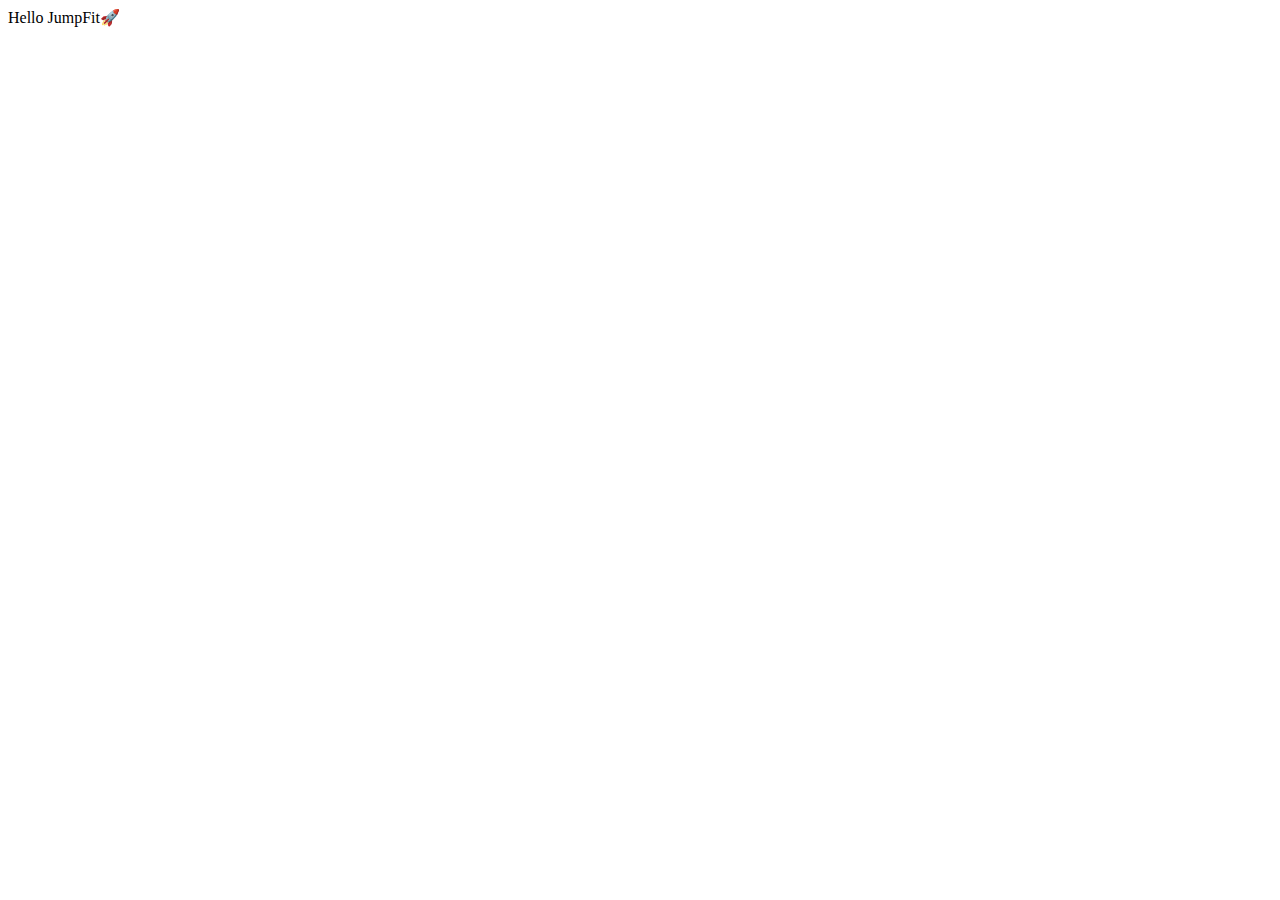
==== commit b78a7cc9: "release" ====
--- a/index.html
+++ b/index.html
@@ -1 +1 @@
-<!DOCTYPE html><html lang="ko"><head><meta charSet="utf-8"/><meta name="viewport" content="width=device-width, initial-scale=1"/><link rel="preload" href="/next/static/media/21c9b7f6563401f3-s.p.woff2" as="font" crossorigin="" type="font/woff2"/><link rel="preload" href="/next/static/media/7bd105f9beb92580-s.p.woff2" as="font" crossorigin="" type="font/woff2"/><link rel="preload" href="/next/static/media/c9a5bc6a7c948fb0-s.p.woff2" as="font" crossorigin="" type="font/woff2"/><link rel="stylesheet" href="/next/static/css/f84452f6a61d75df.css" data-precedence="next"/><link rel="preload" as="script" fetchPriority="low" href="/next/static/chunks/webpack-0bb4d48d1ec7638c.js"/><script src="/next/static/chunks/fd9d1056-d168486868a87526.js" async=""></script><script src="/next/static/chunks/23-c4819d6612527067.js" async=""></script><script src="/next/static/chunks/main-app-4b89059da0c0d763.js" async=""></script><title>JumpFit</title><meta name="description" content="사용자들이 점핑다이어트를 쉽게 관리하고 예약할 수 있는 편리한 모바일 애플리케이션입니다."/><link rel="icon" href="/favicon.ico" type="image/x-icon" sizes="16x16"/><meta name="next-size-adjust"/><script src="/next/static/chunks/polyfills-78c92fac7aa8fdd8.js" noModule=""></script></head><body class="__className_f05a97"><main class="">Hello JumpFit !</main><script src="/next/static/chunks/webpack-0bb4d48d1ec7638c.js" async=""></script><script>(self._next_f=self._next_f||[]).push([0]);self._next_f.push([2,null])</script><script>self._next_f.push([1,"1:HL[\"/next/static/media/21c9b7f6563401f3-s.p.woff2\",\"font\",{\"crossOrigin\":\"\",\"type\":\"font/woff2\"}]\n2:HL[\"/next/static/media/7bd105f9beb92580-s.p.woff2\",\"font\",{\"crossOrigin\":\"\",\"type\":\"font/woff2\"}]\n3:HL[\"/next/static/media/c9a5bc6a7c948fb0-s.p.woff2\",\"font\",{\"crossOrigin\":\"\",\"type\":\"font/woff2\"}]\n4:HL[\"/next/static/css/f84452f6a61d75df.css\",\"style\"]\n"])</script><script>self._next_f.push([1,"5:I[5751,[],\"\"]\n7:I[9275,[],\"\"]\n8:I[1343,[],\"\"]\na:I[6130,[],\"\"]\nb:[]\n0:[[[\"$\",\"link\",\"0\",{\"rel\":\"stylesheet\",\"href\":\"/next/static/css/f84452f6a61d75df.css\",\"precedence\":\"next\",\"crossOrigin\":\"$undefined\"}]],[\"$\",\"$L5\",null,{\"buildId\":\"Vmr-5nm8JYw8Yc_V9U5Do\",\"assetPrefix\":\"\",\"initialCanonicalUrl\":\"/\",\"initialTree\":[\"\",{\"children\":[\"__PAGE__\",{}]},\"$undefined\",\"$undefined\",true],\"initialSeedData\":[\"\",{\"children\":[\"__PAGE__\",{},[[\"$L6\",[\"$\",\"main\",null,{\"className\":\"\",\"children\":\"Hello JumpFit !\"}]],null],null]},[[\"$\",\"html\",null,{\"lang\":\"ko\",\"children\":[\"$\",\"body\",null,{\"className\":\"__className_f05a97\",\"children\":[\"$\",\"$L7\",null,{\"parallelRouterKey\":\"children\",\"segmentPath\":[\"children\"],\"error\":\"$undefined\",\"errorStyles\":\"$undefined\",\"errorScripts\":\"$undefined\",\"template\":[\"$\",\"$L8\",null,{}],\"templateStyles\":\"$undefined\",\"templateScripts\":\"$undefined\",\"notFound\":[[\"$\",\"title\",null,{\"children\":\"404: This page could not be found.\"}],[\"$\",\"div\",null,{\"style\":{\"fontFamily\":\"system-ui,\\\"Segoe UI\\\",Roboto,Helvetica,Arial,sans-serif,\\\"Apple Color Emoji\\\",\\\"Segoe UI Emoji\\\"\",\"height\":\"100vh\",\"textAlign\":\"center\",\"display\":\"flex\",\"flexDirection\":\"column\",\"alignItems\":\"center\",\"justifyContent\":\"center\"},\"children\":[\"$\",\"div\",null,{\"children\":[[\"$\",\"style\",null,{\"dangerouslySetInnerHTML\":{\"__html\":\"body{color:#000;background:#fff;margin:0}.next-error-h1{border-right:1px solid rgba(0,0,0,.3)}@media (prefers-color-scheme:dark){body{color:#fff;background:#000}.next-error-h1{border-right:1px solid rgba(255,255,255,.3)}}\"}}],[\"$\",\"h1\",null,{\"className\":\"next-error-h1\",\"style\":{\"display\":\"inline-block\",\"margin\":\"0 20px 0 0\",\"padding\":\"0 23px 0 0\",\"fontSize\":24,\"fontWeight\":500,\"verticalAlign\":\"top\",\"lineHeight\":\"49px\"},\"children\":\"404\"}],[\"$\",\"div\",null,{\"style\":{\"display\":\"inline-block\"},\"children\":[\"$\",\"h2\",null,{\"style\":{\"fontSize\":14,\"fontWeight\":400,\"lineHeight\":\"49px\",\"margin\":0},\"children\":\"This page could not be found.\"}]}]]}]}]],\"notFoundStyles\":[],\"styles\":null}]}]}],null],null],\"couldBeIntercepted\":false,\"initialHead\":[f"])</script><script>self._next_f.push([1,"alse,\"$L9\"],\"globalErrorComponent\":\"$a\",\"missingSlots\":\"$Wb\"}]]\n"])</script><script>self._next_f.push([1,"9:[[\"$\",\"meta\",\"0\",{\"name\":\"viewport\",\"content\":\"width=device-width, initial-scale=1\"}],[\"$\",\"meta\",\"1\",{\"charSet\":\"utf-8\"}],[\"$\",\"title\",\"2\",{\"children\":\"JumpFit\"}],[\"$\",\"meta\",\"3\",{\"name\":\"description\",\"content\":\"사용자들이 점핑다이어트를 쉽게 관리하고 예약할 수 있는 편리한 모바일 애플리케이션입니다.\"}],[\"$\",\"link\",\"4\",{\"rel\":\"icon\",\"href\":\"/favicon.ico\",\"type\":\"image/x-icon\",\"sizes\":\"16x16\"}],[\"$\",\"meta\",\"5\",{\"name\":\"next-size-adjust\"}]]\n6:null\n"])</script></body></html>+<!DOCTYPE html><html lang="ko"><head><meta charSet="utf-8"/><meta name="viewport" content="width=device-width, initial-scale=1"/><link rel="preload" href="/_next/static/media/21c9b7f6563401f3-s.p.woff2" as="font" crossorigin="" type="font/woff2"/><link rel="preload" href="/_next/static/media/7bd105f9beb92580-s.p.woff2" as="font" crossorigin="" type="font/woff2"/><link rel="preload" href="/_next/static/media/c9a5bc6a7c948fb0-s.p.woff2" as="font" crossorigin="" type="font/woff2"/><link rel="stylesheet" href="/_next/static/css/f84452f6a61d75df.css" data-precedence="next"/><link rel="preload" as="script" fetchPriority="low" href="/_next/static/chunks/webpack-0bb4d48d1ec7638c.js"/><script src="/_next/static/chunks/fd9d1056-d168486868a87526.js" async=""></script><script src="/_next/static/chunks/23-c4819d6612527067.js" async=""></script><script src="/_next/static/chunks/main-app-bf71697fd45977ba.js" async=""></script><title>JumpFit</title><meta name="description" content="사용자들이 점핑다이어트를 쉽게 관리하고 예약할 수 있는 편리한 모바일 애플리케이션입니다."/><link rel="icon" href="/favicon.ico" type="image/x-icon" sizes="16x16"/><meta name="next-size-adjust"/><script src="/_next/static/chunks/polyfills-78c92fac7aa8fdd8.js" noModule=""></script></head><body class="__className_f05a97"><main class="">Hello JumpFit🚀</main><script src="/_next/static/chunks/webpack-0bb4d48d1ec7638c.js" async=""></script><script>(self.__next_f=self.__next_f||[]).push([0]);self.__next_f.push([2,null])</script><script>self.__next_f.push([1,"1:HL[\"/_next/static/media/21c9b7f6563401f3-s.p.woff2\",\"font\",{\"crossOrigin\":\"\",\"type\":\"font/woff2\"}]\n2:HL[\"/_next/static/media/7bd105f9beb92580-s.p.woff2\",\"font\",{\"crossOrigin\":\"\",\"type\":\"font/woff2\"}]\n3:HL[\"/_next/static/media/c9a5bc6a7c948fb0-s.p.woff2\",\"font\",{\"crossOrigin\":\"\",\"type\":\"font/woff2\"}]\n4:HL[\"/_next/static/css/f84452f6a61d75df.css\",\"style\"]\n"])</script><script>self.__next_f.push([1,"5:I[5751,[],\"\"]\n7:I[9275,[],\"\"]\n8:I[1343,[],\"\"]\na:I[6130,[],\"\"]\nb:[]\n0:[[[\"$\",\"link\",\"0\",{\"rel\":\"stylesheet\",\"href\":\"/_next/static/css/f84452f6a61d75df.css\",\"precedence\":\"next\",\"crossOrigin\":\"$undefined\"}]],[\"$\",\"$L5\",null,{\"buildId\":\"JwJ6NgB6aR-QebvsWqO74\",\"assetPrefix\":\"\",\"initialCanonicalUrl\":\"/\",\"initialTree\":[\"\",{\"children\":[\"__PAGE__\",{}]},\"$undefined\",\"$undefined\",true],\"initialSeedData\":[\"\",{\"children\":[\"__PAGE__\",{},[[\"$L6\",[\"$\",\"main\",null,{\"className\":\"\",\"children\":\"Hello JumpFit🚀\"}]],null],null]},[[\"$\",\"html\",null,{\"lang\":\"ko\",\"children\":[\"$\",\"body\",null,{\"className\":\"__className_f05a97\",\"children\":[\"$\",\"$L7\",null,{\"parallelRouterKey\":\"children\",\"segmentPath\":[\"children\"],\"error\":\"$undefined\",\"errorStyles\":\"$undefined\",\"errorScripts\":\"$undefined\",\"template\":[\"$\",\"$L8\",null,{}],\"templateStyles\":\"$undefined\",\"templateScripts\":\"$undefined\",\"notFound\":[[\"$\",\"title\",null,{\"children\":\"404: This page could not be found.\"}],[\"$\",\"div\",null,{\"style\":{\"fontFamily\":\"system-ui,\\\"Segoe UI\\\",Roboto,Helvetica,Arial,sans-serif,\\\"Apple Color Emoji\\\",\\\"Segoe UI Emoji\\\"\",\"height\":\"100vh\",\"textAlign\":\"center\",\"display\":\"flex\",\"flexDirection\":\"column\",\"alignItems\":\"center\",\"justifyContent\":\"center\"},\"children\":[\"$\",\"div\",null,{\"children\":[[\"$\",\"style\",null,{\"dangerouslySetInnerHTML\":{\"__html\":\"body{color:#000;background:#fff;margin:0}.next-error-h1{border-right:1px solid rgba(0,0,0,.3)}@media (prefers-color-scheme:dark){body{color:#fff;background:#000}.next-error-h1{border-right:1px solid rgba(255,255,255,.3)}}\"}}],[\"$\",\"h1\",null,{\"className\":\"next-error-h1\",\"style\":{\"display\":\"inline-block\",\"margin\":\"0 20px 0 0\",\"padding\":\"0 23px 0 0\",\"fontSize\":24,\"fontWeight\":500,\"verticalAlign\":\"top\",\"lineHeight\":\"49px\"},\"children\":\"404\"}],[\"$\",\"div\",null,{\"style\":{\"display\":\"inline-block\"},\"children\":[\"$\",\"h2\",null,{\"style\":{\"fontSize\":14,\"fontWeight\":400,\"lineHeight\":\"49px\",\"margin\":0},\"children\":\"This page could not be found.\"}]}]]}]}]],\"notFoundStyles\":[],\"styles\":null}]}]}],null],null],\"couldBeIntercepted\":false,\"initialHead\":"])</script><script>self.__next_f.push([1,"[false,\"$L9\"],\"globalErrorComponent\":\"$a\",\"missingSlots\":\"$Wb\"}]]\n"])</script><script>self.__next_f.push([1,"9:[[\"$\",\"meta\",\"0\",{\"name\":\"viewport\",\"content\":\"width=device-width, initial-scale=1\"}],[\"$\",\"meta\",\"1\",{\"charSet\":\"utf-8\"}],[\"$\",\"title\",\"2\",{\"children\":\"JumpFit\"}],[\"$\",\"meta\",\"3\",{\"name\":\"description\",\"content\":\"사용자들이 점핑다이어트를 쉽게 관리하고 예약할 수 있는 편리한 모바일 애플리케이션입니다.\"}],[\"$\",\"link\",\"4\",{\"rel\":\"icon\",\"href\":\"/favicon.ico\",\"type\":\"image/x-icon\",\"sizes\":\"16x16\"}],[\"$\",\"meta\",\"5\",{\"name\":\"next-size-adjust\"}]]\n6:null\n"])</script></body></html>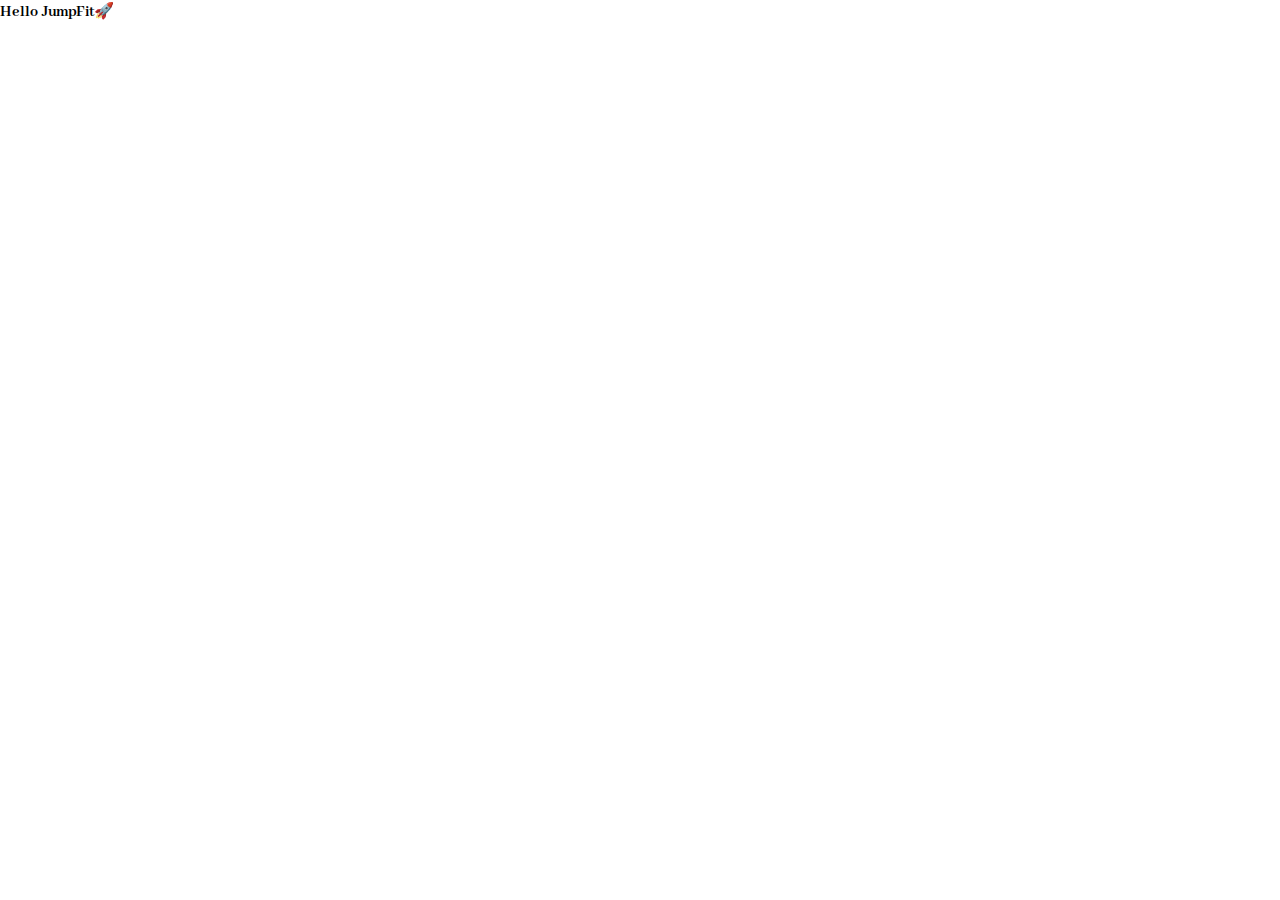
==== commit 20532558: "release" ====
--- a/index.html
+++ b/index.html
@@ -1 +1 @@
-<!DOCTYPE html><html lang="ko"><head><meta charSet="utf-8"/><meta name="viewport" content="width=device-width, initial-scale=1"/><link rel="preload" href="/_next/static/media/21c9b7f6563401f3-s.p.woff2" as="font" crossorigin="" type="font/woff2"/><link rel="preload" href="/_next/static/media/7bd105f9beb92580-s.p.woff2" as="font" crossorigin="" type="font/woff2"/><link rel="preload" href="/_next/static/media/c9a5bc6a7c948fb0-s.p.woff2" as="font" crossorigin="" type="font/woff2"/><link rel="stylesheet" href="/_next/static/css/f84452f6a61d75df.css" data-precedence="next"/><link rel="preload" as="script" fetchPriority="low" href="/_next/static/chunks/webpack-0bb4d48d1ec7638c.js"/><script src="/_next/static/chunks/fd9d1056-d168486868a87526.js" async=""></script><script src="/_next/static/chunks/23-c4819d6612527067.js" async=""></script><script src="/_next/static/chunks/main-app-bf71697fd45977ba.js" async=""></script><title>JumpFit</title><meta name="description" content="사용자들이 점핑다이어트를 쉽게 관리하고 예약할 수 있는 편리한 모바일 애플리케이션입니다."/><link rel="icon" href="/favicon.ico" type="image/x-icon" sizes="16x16"/><meta name="next-size-adjust"/><script src="/_next/static/chunks/polyfills-78c92fac7aa8fdd8.js" noModule=""></script></head><body class="__className_f05a97"><main class="">Hello JumpFit🚀</main><script src="/_next/static/chunks/webpack-0bb4d48d1ec7638c.js" async=""></script><script>(self.__next_f=self.__next_f||[]).push([0]);self.__next_f.push([2,null])</script><script>self.__next_f.push([1,"1:HL[\"/_next/static/media/21c9b7f6563401f3-s.p.woff2\",\"font\",{\"crossOrigin\":\"\",\"type\":\"font/woff2\"}]\n2:HL[\"/_next/static/media/7bd105f9beb92580-s.p.woff2\",\"font\",{\"crossOrigin\":\"\",\"type\":\"font/woff2\"}]\n3:HL[\"/_next/static/media/c9a5bc6a7c948fb0-s.p.woff2\",\"font\",{\"crossOrigin\":\"\",\"type\":\"font/woff2\"}]\n4:HL[\"/_next/static/css/f84452f6a61d75df.css\",\"style\"]\n"])</script><script>self.__next_f.push([1,"5:I[5751,[],\"\"]\n7:I[9275,[],\"\"]\n8:I[1343,[],\"\"]\na:I[6130,[],\"\"]\nb:[]\n0:[[[\"$\",\"link\",\"0\",{\"rel\":\"stylesheet\",\"href\":\"/_next/static/css/f84452f6a61d75df.css\",\"precedence\":\"next\",\"crossOrigin\":\"$undefined\"}]],[\"$\",\"$L5\",null,{\"buildId\":\"JwJ6NgB6aR-QebvsWqO74\",\"assetPrefix\":\"\",\"initialCanonicalUrl\":\"/\",\"initialTree\":[\"\",{\"children\":[\"__PAGE__\",{}]},\"$undefined\",\"$undefined\",true],\"initialSeedData\":[\"\",{\"children\":[\"__PAGE__\",{},[[\"$L6\",[\"$\",\"main\",null,{\"className\":\"\",\"children\":\"Hello JumpFit🚀\"}]],null],null]},[[\"$\",\"html\",null,{\"lang\":\"ko\",\"children\":[\"$\",\"body\",null,{\"className\":\"__className_f05a97\",\"children\":[\"$\",\"$L7\",null,{\"parallelRouterKey\":\"children\",\"segmentPath\":[\"children\"],\"error\":\"$undefined\",\"errorStyles\":\"$undefined\",\"errorScripts\":\"$undefined\",\"template\":[\"$\",\"$L8\",null,{}],\"templateStyles\":\"$undefined\",\"templateScripts\":\"$undefined\",\"notFound\":[[\"$\",\"title\",null,{\"children\":\"404: This page could not be found.\"}],[\"$\",\"div\",null,{\"style\":{\"fontFamily\":\"system-ui,\\\"Segoe UI\\\",Roboto,Helvetica,Arial,sans-serif,\\\"Apple Color Emoji\\\",\\\"Segoe UI Emoji\\\"\",\"height\":\"100vh\",\"textAlign\":\"center\",\"display\":\"flex\",\"flexDirection\":\"column\",\"alignItems\":\"center\",\"justifyContent\":\"center\"},\"children\":[\"$\",\"div\",null,{\"children\":[[\"$\",\"style\",null,{\"dangerouslySetInnerHTML\":{\"__html\":\"body{color:#000;background:#fff;margin:0}.next-error-h1{border-right:1px solid rgba(0,0,0,.3)}@media (prefers-color-scheme:dark){body{color:#fff;background:#000}.next-error-h1{border-right:1px solid rgba(255,255,255,.3)}}\"}}],[\"$\",\"h1\",null,{\"className\":\"next-error-h1\",\"style\":{\"display\":\"inline-block\",\"margin\":\"0 20px 0 0\",\"padding\":\"0 23px 0 0\",\"fontSize\":24,\"fontWeight\":500,\"verticalAlign\":\"top\",\"lineHeight\":\"49px\"},\"children\":\"404\"}],[\"$\",\"div\",null,{\"style\":{\"display\":\"inline-block\"},\"children\":[\"$\",\"h2\",null,{\"style\":{\"fontSize\":14,\"fontWeight\":400,\"lineHeight\":\"49px\",\"margin\":0},\"children\":\"This page could not be found.\"}]}]]}]}]],\"notFoundStyles\":[],\"styles\":null}]}]}],null],null],\"couldBeIntercepted\":false,\"initialHead\":"])</script><script>self.__next_f.push([1,"[false,\"$L9\"],\"globalErrorComponent\":\"$a\",\"missingSlots\":\"$Wb\"}]]\n"])</script><script>self.__next_f.push([1,"9:[[\"$\",\"meta\",\"0\",{\"name\":\"viewport\",\"content\":\"width=device-width, initial-scale=1\"}],[\"$\",\"meta\",\"1\",{\"charSet\":\"utf-8\"}],[\"$\",\"title\",\"2\",{\"children\":\"JumpFit\"}],[\"$\",\"meta\",\"3\",{\"name\":\"description\",\"content\":\"사용자들이 점핑다이어트를 쉽게 관리하고 예약할 수 있는 편리한 모바일 애플리케이션입니다.\"}],[\"$\",\"link\",\"4\",{\"rel\":\"icon\",\"href\":\"/favicon.ico\",\"type\":\"image/x-icon\",\"sizes\":\"16x16\"}],[\"$\",\"meta\",\"5\",{\"name\":\"next-size-adjust\"}]]\n6:null\n"])</script></body></html>+<!DOCTYPE html><html lang="ko"><head><meta charSet="utf-8"/><meta name="viewport" content="width=device-width, initial-scale=1"/><link rel="preload" href="/next/static/media/21c9b7f6563401f3-s.p.woff2" as="font" crossorigin="" type="font/woff2"/><link rel="preload" href="/next/static/media/7bd105f9beb92580-s.p.woff2" as="font" crossorigin="" type="font/woff2"/><link rel="preload" href="/next/static/media/c9a5bc6a7c948fb0-s.p.woff2" as="font" crossorigin="" type="font/woff2"/><link rel="stylesheet" href="/next/static/css/f84452f6a61d75df.css" data-precedence="next"/><link rel="preload" as="script" fetchPriority="low" href="/next/static/chunks/webpack-0bb4d48d1ec7638c.js"/><script src="/next/static/chunks/fd9d1056-d168486868a87526.js" async=""></script><script src="/next/static/chunks/23-c4819d6612527067.js" async=""></script><script src="/next/static/chunks/main-app-bf71697fd45977ba.js" async=""></script><title>JumpFit</title><meta name="description" content="사용자들이 점핑다이어트를 쉽게 관리하고 예약할 수 있는 편리한 모바일 애플리케이션입니다."/><link rel="icon" href="/favicon.ico" type="image/x-icon" sizes="16x16"/><meta name="next-size-adjust"/><script src="/next/static/chunks/polyfills-78c92fac7aa8fdd8.js" noModule=""></script></head><body class="__className_f05a97"><main class="">Hello JumpFit🚀</main><script src="/next/static/chunks/webpack-0bb4d48d1ec7638c.js" async=""></script><script>(self._next_f=self._next_f||[]).push([0]);self._next_f.push([2,null])</script><script>self._next_f.push([1,"1:HL[\"/next/static/media/21c9b7f6563401f3-s.p.woff2\",\"font\",{\"crossOrigin\":\"\",\"type\":\"font/woff2\"}]\n2:HL[\"/next/static/media/7bd105f9beb92580-s.p.woff2\",\"font\",{\"crossOrigin\":\"\",\"type\":\"font/woff2\"}]\n3:HL[\"/next/static/media/c9a5bc6a7c948fb0-s.p.woff2\",\"font\",{\"crossOrigin\":\"\",\"type\":\"font/woff2\"}]\n4:HL[\"/next/static/css/f84452f6a61d75df.css\",\"style\"]\n"])</script><script>self._next_f.push([1,"5:I[5751,[],\"\"]\n7:I[9275,[],\"\"]\n8:I[1343,[],\"\"]\na:I[6130,[],\"\"]\nb:[]\n0:[[[\"$\",\"link\",\"0\",{\"rel\":\"stylesheet\",\"href\":\"/next/static/css/f84452f6a61d75df.css\",\"precedence\":\"next\",\"crossOrigin\":\"$undefined\"}]],[\"$\",\"$L5\",null,{\"buildId\":\"dd5No04mEzekJSF3Gqism\",\"assetPrefix\":\"\",\"initialCanonicalUrl\":\"/\",\"initialTree\":[\"\",{\"children\":[\"__PAGE__\",{}]},\"$undefined\",\"$undefined\",true],\"initialSeedData\":[\"\",{\"children\":[\"__PAGE__\",{},[[\"$L6\",[\"$\",\"main\",null,{\"className\":\"\",\"children\":\"Hello JumpFit🚀\"}]],null],null]},[[\"$\",\"html\",null,{\"lang\":\"ko\",\"children\":[\"$\",\"body\",null,{\"className\":\"__className_f05a97\",\"children\":[\"$\",\"$L7\",null,{\"parallelRouterKey\":\"children\",\"segmentPath\":[\"children\"],\"error\":\"$undefined\",\"errorStyles\":\"$undefined\",\"errorScripts\":\"$undefined\",\"template\":[\"$\",\"$L8\",null,{}],\"templateStyles\":\"$undefined\",\"templateScripts\":\"$undefined\",\"notFound\":[[\"$\",\"title\",null,{\"children\":\"404: This page could not be found.\"}],[\"$\",\"div\",null,{\"style\":{\"fontFamily\":\"system-ui,\\\"Segoe UI\\\",Roboto,Helvetica,Arial,sans-serif,\\\"Apple Color Emoji\\\",\\\"Segoe UI Emoji\\\"\",\"height\":\"100vh\",\"textAlign\":\"center\",\"display\":\"flex\",\"flexDirection\":\"column\",\"alignItems\":\"center\",\"justifyContent\":\"center\"},\"children\":[\"$\",\"div\",null,{\"children\":[[\"$\",\"style\",null,{\"dangerouslySetInnerHTML\":{\"__html\":\"body{color:#000;background:#fff;margin:0}.next-error-h1{border-right:1px solid rgba(0,0,0,.3)}@media (prefers-color-scheme:dark){body{color:#fff;background:#000}.next-error-h1{border-right:1px solid rgba(255,255,255,.3)}}\"}}],[\"$\",\"h1\",null,{\"className\":\"next-error-h1\",\"style\":{\"display\":\"inline-block\",\"margin\":\"0 20px 0 0\",\"padding\":\"0 23px 0 0\",\"fontSize\":24,\"fontWeight\":500,\"verticalAlign\":\"top\",\"lineHeight\":\"49px\"},\"children\":\"404\"}],[\"$\",\"div\",null,{\"style\":{\"display\":\"inline-block\"},\"children\":[\"$\",\"h2\",null,{\"style\":{\"fontSize\":14,\"fontWeight\":400,\"lineHeight\":\"49px\",\"margin\":0},\"children\":\"This page could not be found.\"}]}]]}]}]],\"notFoundStyles\":[],\"styles\":null}]}]}],null],null],\"couldBeIntercepted\":false,\"initialHead\":"])</script><script>self._next_f.push([1,"[false,\"$L9\"],\"globalErrorComponent\":\"$a\",\"missingSlots\":\"$Wb\"}]]\n"])</script><script>self._next_f.push([1,"9:[[\"$\",\"meta\",\"0\",{\"name\":\"viewport\",\"content\":\"width=device-width, initial-scale=1\"}],[\"$\",\"meta\",\"1\",{\"charSet\":\"utf-8\"}],[\"$\",\"title\",\"2\",{\"children\":\"JumpFit\"}],[\"$\",\"meta\",\"3\",{\"name\":\"description\",\"content\":\"사용자들이 점핑다이어트를 쉽게 관리하고 예약할 수 있는 편리한 모바일 애플리케이션입니다.\"}],[\"$\",\"link\",\"4\",{\"rel\":\"icon\",\"href\":\"/favicon.ico\",\"type\":\"image/x-icon\",\"sizes\":\"16x16\"}],[\"$\",\"meta\",\"5\",{\"name\":\"next-size-adjust\"}]]\n6:null\n"])</script></body></html>--- a/next/static/css/f84452f6a61d75df.css
+++ b/next/static/css/f84452f6a61d75df.css
@@ -0,0 +1,3 @@
+/*
+! tailwindcss v3.4.3 | MIT License | https://tailwindcss.com
+*/*,:after,:before{box-sizing:border-box;border:0 solid #e5e7eb}:after,:before{--tw-content:""}:host,html{line-height:1.5;-webkit-text-size-adjust:100%;-moz-tab-size:4;tab-size:4;font-family:ui-sans-serif,system-ui,sans-serif,Apple Color Emoji,Segoe UI Emoji,Segoe UI Symbol,Noto Color Emoji;font-feature-settings:normal;font-variation-settings:normal;-webkit-tap-highlight-color:transparent}body{margin:0;line-height:inherit}hr{height:0;color:inherit;border-top-width:1px}abbr:where([title]){text-decoration:underline dotted}h1,h2,h3,h4,h5,h6{font-size:inherit;font-weight:inherit}a{color:inherit;text-decoration:inherit}b,strong{font-weight:bolder}code,kbd,pre,samp{font-family:ui-monospace,SFMono-Regular,Menlo,Monaco,Consolas,Liberation Mono,Courier New,monospace;font-feature-settings:normal;font-variation-settings:normal;font-size:1em}small{font-size:80%}sub,sup{font-size:75%;line-height:0;position:relative;vertical-align:baseline}sub{bottom:-.25em}sup{top:-.5em}table{text-indent:0;border-color:inherit;border-collapse:collapse}button,input,optgroup,select,textarea{font-family:inherit;font-feature-settings:inherit;font-variation-settings:inherit;font-size:100%;font-weight:inherit;line-height:inherit;letter-spacing:inherit;color:inherit;margin:0;padding:0}button,select{text-transform:none}button,input:where([type=button]),input:where([type=reset]),input:where([type=submit]){-webkit-appearance:button;background-color:transparent;background-image:none}:-moz-focusring{outline:auto}:-moz-ui-invalid{box-shadow:none}progress{vertical-align:baseline}::-webkit-inner-spin-button,::-webkit-outer-spin-button{height:auto}[type=search]{-webkit-appearance:textfield;outline-offset:-2px}::-webkit-search-decoration{-webkit-appearance:none}::-webkit-file-upload-button{-webkit-appearance:button;font:inherit}summary{display:list-item}blockquote,dd,dl,figure,h1,h2,h3,h4,h5,h6,hr,p,pre{margin:0}fieldset{margin:0}fieldset,legend{padding:0}menu,ol,ul{list-style:none;margin:0;padding:0}dialog{padding:0}textarea{resize:vertical}input::placeholder,textarea::placeholder{opacity:1;color:#9ca3af}[role=button],button{cursor:pointer}:disabled{cursor:default}audio,canvas,embed,iframe,img,object,svg,video{display:block;vertical-align:middle}img,video{max-width:100%;height:auto}[hidden]{display:none}*,:after,:before{--tw-border-spacing-x:0;--tw-border-spacing-y:0;--tw-translate-x:0;--tw-translate-y:0;--tw-rotate:0;--tw-skew-x:0;--tw-skew-y:0;--tw-scale-x:1;--tw-scale-y:1;--tw-pan-x: ;--tw-pan-y: ;--tw-pinch-zoom: ;--tw-scroll-snap-strictness:proximity;--tw-gradient-from-position: ;--tw-gradient-via-position: ;--tw-gradient-to-position: ;--tw-ordinal: ;--tw-slashed-zero: ;--tw-numeric-figure: ;--tw-numeric-spacing: ;--tw-numeric-fraction: ;--tw-ring-inset: ;--tw-ring-offset-width:0px;--tw-ring-offset-color:#fff;--tw-ring-color:rgba(59,130,246,.5);--tw-ring-offset-shadow:0 0 #0000;--tw-ring-shadow:0 0 #0000;--tw-shadow:0 0 #0000;--tw-shadow-colored:0 0 #0000;--tw-blur: ;--tw-brightness: ;--tw-contrast: ;--tw-grayscale: ;--tw-hue-rotate: ;--tw-invert: ;--tw-saturate: ;--tw-sepia: ;--tw-drop-shadow: ;--tw-backdrop-blur: ;--tw-backdrop-brightness: ;--tw-backdrop-contrast: ;--tw-backdrop-grayscale: ;--tw-backdrop-hue-rotate: ;--tw-backdrop-invert: ;--tw-backdrop-opacity: ;--tw-backdrop-saturate: ;--tw-backdrop-sepia: ;--tw-contain-size: ;--tw-contain-layout: ;--tw-contain-paint: ;--tw-contain-style: }::backdrop{--tw-border-spacing-x:0;--tw-border-spacing-y:0;--tw-translate-x:0;--tw-translate-y:0;--tw-rotate:0;--tw-skew-x:0;--tw-skew-y:0;--tw-scale-x:1;--tw-scale-y:1;--tw-pan-x: ;--tw-pan-y: ;--tw-pinch-zoom: ;--tw-scroll-snap-strictness:proximity;--tw-gradient-from-position: ;--tw-gradient-via-position: ;--tw-gradient-to-position: ;--tw-ordinal: ;--tw-slashed-zero: ;--tw-numeric-figure: ;--tw-numeric-spacing: ;--tw-numeric-fraction: ;--tw-ring-inset: ;--tw-ring-offset-width:0px;--tw-ring-offset-color:#fff;--tw-ring-color:rgba(59,130,246,.5);--tw-ring-offset-shadow:0 0 #0000;--tw-ring-shadow:0 0 #0000;--tw-shadow:0 0 #0000;--tw-shadow-colored:0 0 #0000;--tw-blur: ;--tw-brightness: ;--tw-contrast: ;--tw-grayscale: ;--tw-hue-rotate: ;--tw-invert: ;--tw-saturate: ;--tw-sepia: ;--tw-drop-shadow: ;--tw-backdrop-blur: ;--tw-backdrop-brightness: ;--tw-backdrop-contrast: ;--tw-backdrop-grayscale: ;--tw-backdrop-hue-rotate: ;--tw-backdrop-invert: ;--tw-backdrop-opacity: ;--tw-backdrop-saturate: ;--tw-backdrop-sepia: ;--tw-contain-size: ;--tw-contain-layout: ;--tw-contain-paint: ;--tw-contain-style: }.fixed{position:fixed}.absolute{position:absolute}.left-0{left:0}.left-5{left:1.25rem}.top-0{top:0}.top-2{top:.5rem}.my-6{margin-top:1.5rem;margin-bottom:1.5rem}.mb-12{margin-bottom:3rem}.mb-3{margin-bottom:.75rem}.mb-8{margin-bottom:2rem}.mt-6{margin-top:1.5rem}.mt-8{margin-top:2rem}.flex{display:flex}.h-12{height:3rem}.min-h-screen{min-height:100vh}.w-\[224px\]{width:224px}.w-full{width:100%}.w-screen{width:100vw}.min-w-\[375px\]{min-width:375px}.min-w-full{min-width:100%}.max-w-\[430px\]{max-width:430px}.flex-col{flex-direction:column}.items-center{align-items:center}.justify-center{justify-content:center}.justify-between{justify-content:space-between}.rounded-\[50px\]{border-radius:50px}.rounded-full{border-radius:9999px}.bg-background{--tw-bg-opacity:1;background-color:rgb(248 249 250/var(--tw-bg-opacity))}.bg-primary{--tw-bg-opacity:1;background-color:rgb(91 158 225/var(--tw-bg-opacity))}.bg-white{--tw-bg-opacity:1;background-color:rgb(255 255 255/var(--tw-bg-opacity))}.p-2{padding:.5rem}.px-1{padding-left:.25rem;padding-right:.25rem}.px-4{padding-left:1rem;padding-right:1rem}.pr-2{padding-right:.5rem}.text-center{text-align:center}.text-right{text-align:right}.text-2xl{font-size:1.5rem;line-height:2rem}.text-3xl{font-size:1.875rem;line-height:2.25rem}.text-base{font-size:1rem;line-height:1.5rem}.text-sm{font-size:.875rem;line-height:1.25rem}.text-\[\#707B81\]{--tw-text-opacity:1;color:rgb(112 123 129/var(--tw-text-opacity))}.text-primary{--tw-text-opacity:1;color:rgb(91 158 225/var(--tw-text-opacity))}.text-white{--tw-text-opacity:1;color:rgb(255 255 255/var(--tw-text-opacity))}.underline{text-decoration-line:underline}.caret-primary{caret-color:#5b9ee1}.placeholder\:text-\[\#1A253075\]::placeholder{color:#1a253075}.focus\:outline-1:focus{outline-width:1px}.focus\:outline-primary:focus{outline-color:#5b9ee1}@font-face{font-family:__Inter_aaf875;font-style:normal;font-weight:100 900;font-display:swap;src:url(/next/static/media/ec159349637c90ad-s.woff2) format("woff2");unicode-range:u+0460-052f,u+1c80-1c88,u+20b4,u+2de0-2dff,u+a640-a69f,u+fe2e-fe2f}@font-face{font-family:__Inter_aaf875;font-style:normal;font-weight:100 900;font-display:swap;src:url(/next/static/media/513657b02c5c193f-s.woff2) format("woff2");unicode-range:u+0301,u+0400-045f,u+0490-0491,u+04b0-04b1,u+2116}@font-face{font-family:__Inter_aaf875;font-style:normal;font-weight:100 900;font-display:swap;src:url(/next/static/media/fd4db3eb5472fc27-s.woff2) format("woff2");unicode-range:u+1f??}@font-face{font-family:__Inter_aaf875;font-style:normal;font-weight:100 900;font-display:swap;src:url(/next/static/media/51ed15f9841b9f9d-s.woff2) format("woff2");unicode-range:u+0370-0377,u+037a-037f,u+0384-038a,u+038c,u+038e-03a1,u+03a3-03ff}@font-face{font-family:__Inter_aaf875;font-style:normal;font-weight:100 900;font-display:swap;src:url(/next/static/media/05a31a2ca4975f99-s.woff2) format("woff2");unicode-range:u+0102-0103,u+0110-0111,u+0128-0129,u+0168-0169,u+01a0-01a1,u+01af-01b0,u+0300-0301,u+0303-0304,u+0308-0309,u+0323,u+0329,u+1ea0-1ef9,u+20ab}@font-face{font-family:__Inter_aaf875;font-style:normal;font-weight:100 900;font-display:swap;src:url(/next/static/media/d6b16ce4a6175f26-s.woff2) format("woff2");unicode-range:u+0100-02af,u+0304,u+0308,u+0329,u+1e00-1e9f,u+1ef2-1eff,u+2020,u+20a0-20ab,u+20ad-20c0,u+2113,u+2c60-2c7f,u+a720-a7ff}@font-face{font-family:__Inter_aaf875;font-style:normal;font-weight:100 900;font-display:swap;src:url(/next/static/media/c9a5bc6a7c948fb0-s.p.woff2) format("woff2");unicode-range:u+00??,u+0131,u+0152-0153,u+02bb-02bc,u+02c6,u+02da,u+02dc,u+0304,u+0308,u+0329,u+2000-206f,u+2074,u+20ac,u+2122,u+2191,u+2193,u+2212,u+2215,u+feff,u+fffd}@font-face{font-family:__Inter_Fallback_aaf875;src:local("Arial");ascent-override:90.49%;descent-override:22.56%;line-gap-override:0.00%;size-adjust:107.06%}.__className_aaf875{font-family:__Inter_aaf875,__Inter_Fallback_aaf875;font-style:normal}@font-face{font-family:__Antonio_269739;font-style:normal;font-weight:100 700;font-display:swap;src:url(/next/static/media/b37e02353da4ba38-s.woff2) format("woff2");unicode-range:u+0100-02af,u+0304,u+0308,u+0329,u+1e00-1e9f,u+1ef2-1eff,u+2020,u+20a0-20ab,u+20ad-20c0,u+2113,u+2c60-2c7f,u+a720-a7ff}@font-face{font-family:__Antonio_269739;font-style:normal;font-weight:100 700;font-display:swap;src:url(/next/static/media/21c9b7f6563401f3-s.p.woff2) format("woff2");unicode-range:u+00??,u+0131,u+0152-0153,u+02bb-02bc,u+02c6,u+02da,u+02dc,u+0304,u+0308,u+0329,u+2000-206f,u+2074,u+20ac,u+2122,u+2191,u+2193,u+2212,u+2215,u+feff,u+fffd}@font-face{font-family:__Antonio_Fallback_269739;src:local("Arial");ascent-override:137.82%;descent-override:16.61%;line-gap-override:0.00%;size-adjust:83.79%}.__className_269739{font-family:__Antonio_269739,__Antonio_Fallback_269739;font-style:normal}@font-face{font-family:__Abhaya_Libre_f05a97;font-style:normal;font-weight:700;font-display:swap;src:url(/next/static/media/bd4d200f4edafe98-s.woff2) format("woff2");unicode-range:u+0964-0965,u+0d81-0df4,u+1cf2,u+200c-200d,u+25cc,u+111e1-111f4}@font-face{font-family:__Abhaya_Libre_f05a97;font-style:normal;font-weight:700;font-display:swap;src:url(/next/static/media/9cbf84475455825f-s.woff2) format("woff2");unicode-range:u+0100-02af,u+0304,u+0308,u+0329,u+1e00-1e9f,u+1ef2-1eff,u+2020,u+20a0-20ab,u+20ad-20c0,u+2113,u+2c60-2c7f,u+a720-a7ff}@font-face{font-family:__Abhaya_Libre_f05a97;font-style:normal;font-weight:700;font-display:swap;src:url(/next/static/media/7bd105f9beb92580-s.p.woff2) format("woff2");unicode-range:u+00??,u+0131,u+0152-0153,u+02bb-02bc,u+02c6,u+02da,u+02dc,u+0304,u+0308,u+0329,u+2000-206f,u+2074,u+20ac,u+2122,u+2191,u+2193,u+2212,u+2215,u+feff,u+fffd}@font-face{font-family:__Abhaya_Libre_Fallback_f05a97;src:local("Times New Roman");ascent-override:83.78%;descent-override:33.90%;line-gap-override:0.00%;size-adjust:100.24%}.__className_f05a97{font-family:__Abhaya_Libre_f05a97,__Abhaya_Libre_Fallback_f05a97;font-weight:700;font-style:normal}